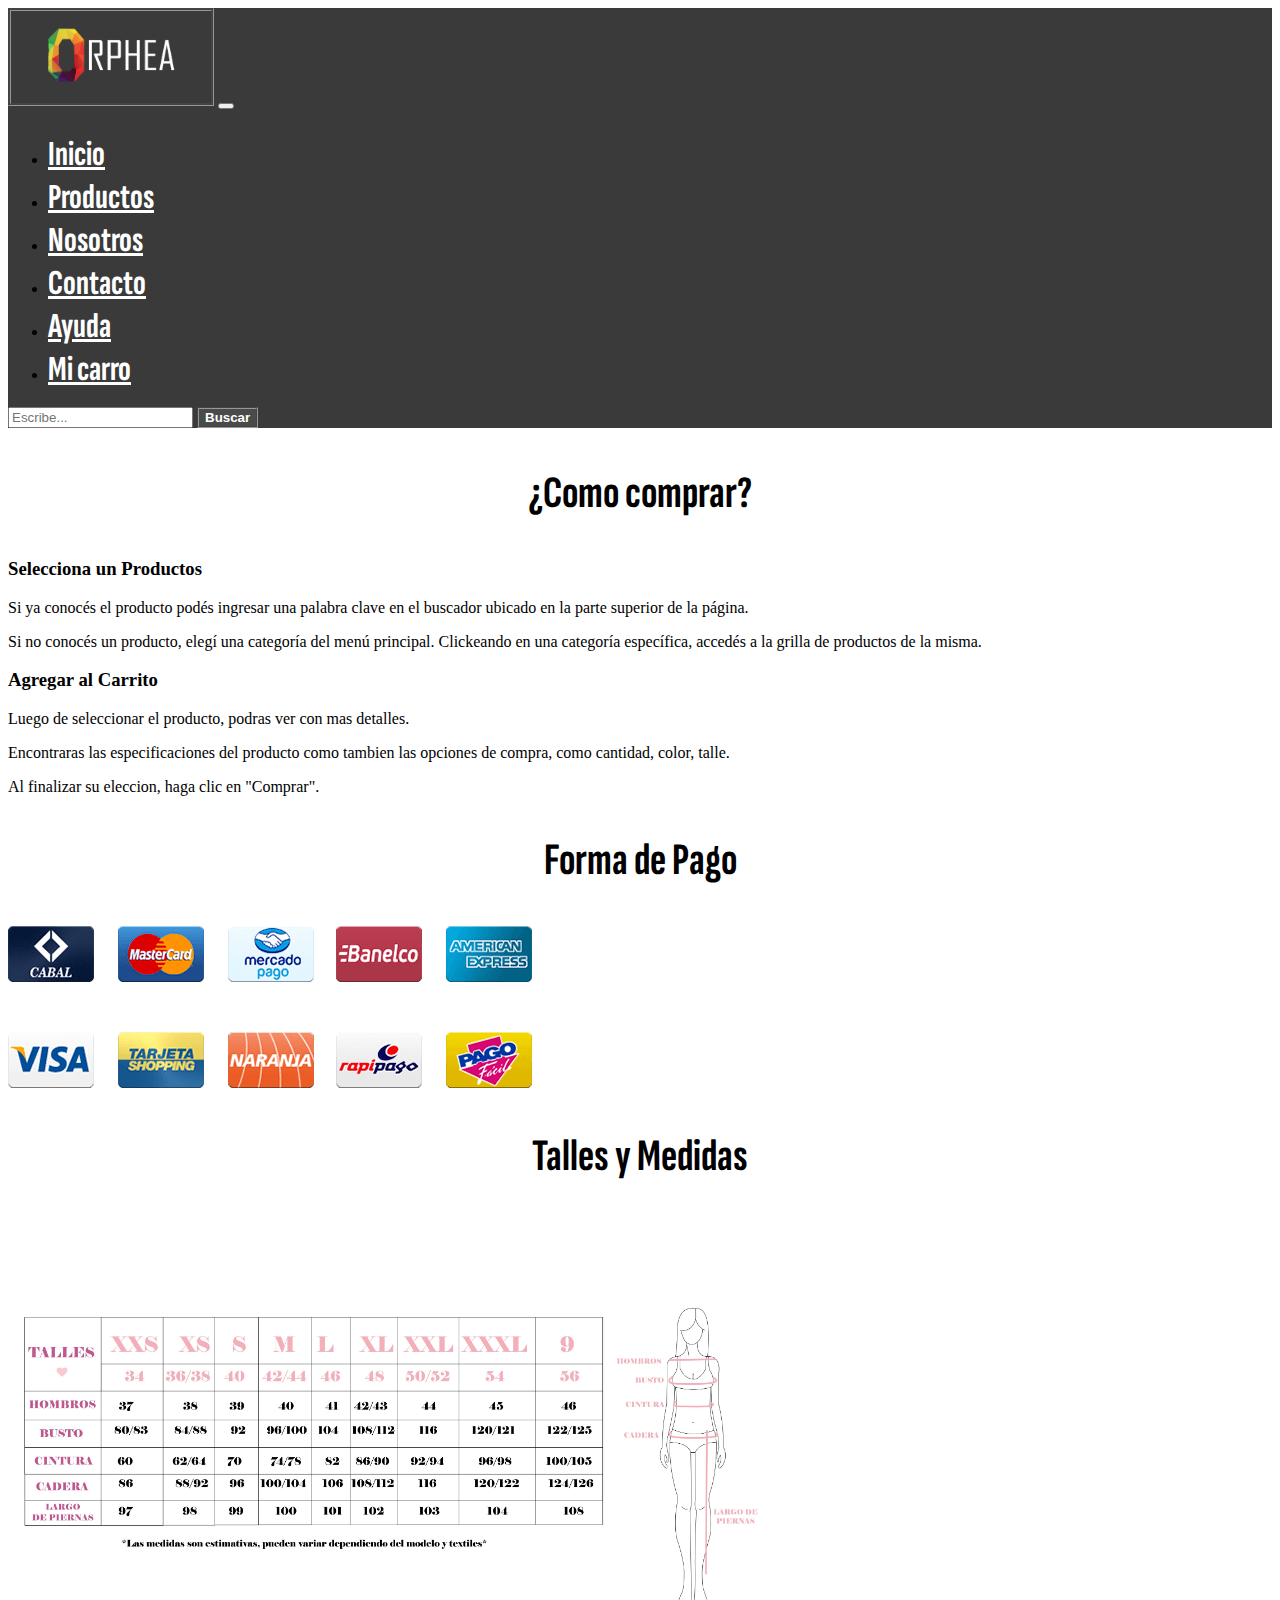
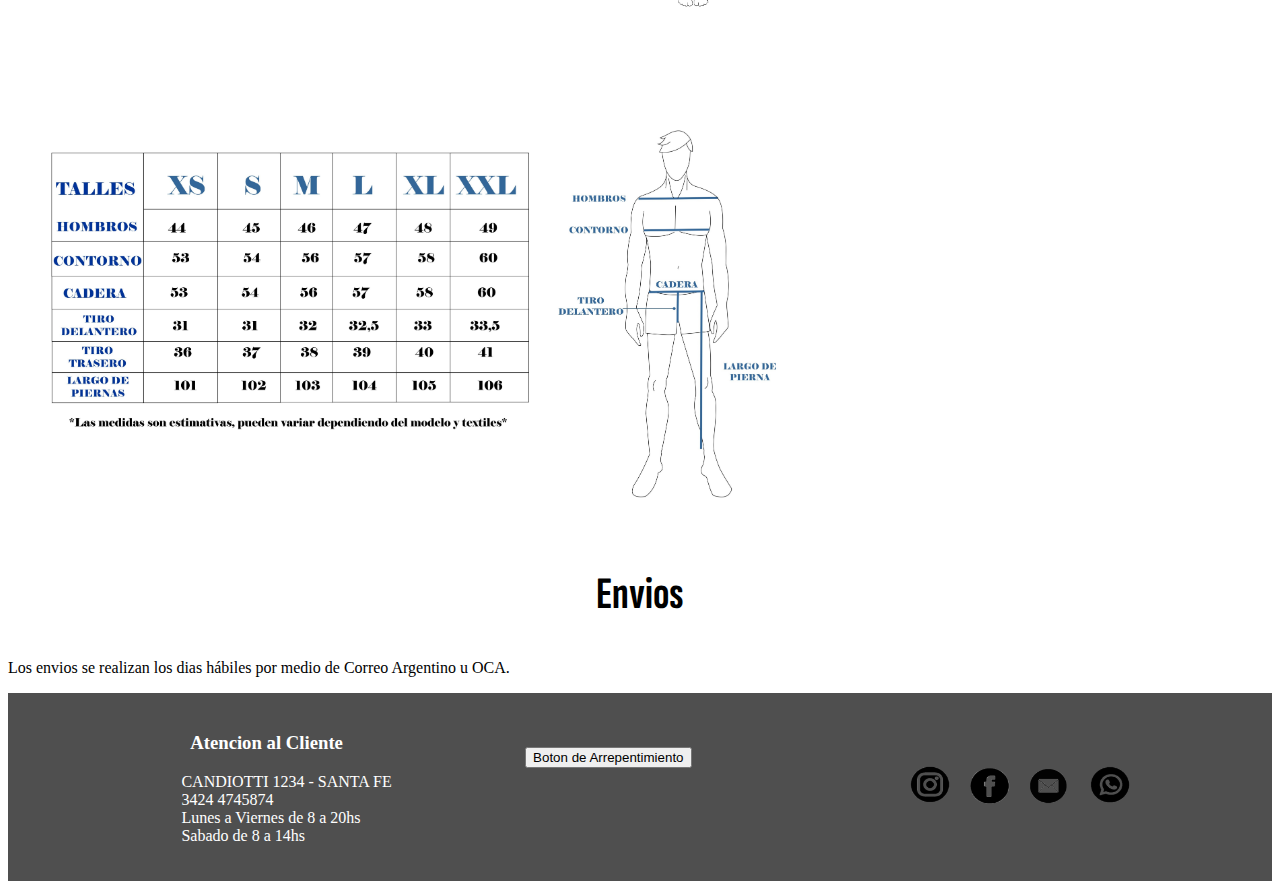
==== pages/Ayuda.html @ e218e591 "cambios" ====
<!DOCTYPE html>
<html lang="en">
<head>
   <meta charset="UTF-8">
   <meta http-equiv="X-UA-Compatible" content="IE=edge">
   <meta name="viewport" content="width=device-width, initial-scale=1.0">
   <title>Orphea - Tienda Deportiva</title>

   <link rel="shortcut icon" href="../images/Favicon.png">
   <link href="https://cdn.jsdelivr.net/npm/bootstrap@5.3.0-alpha1/dist/css/bootstrap.min.css" rel="stylesheet" integrity="sha384-GLhlTQ8iRABdZLl6O3oVMWSktQOp6b7In1Zl3/Jr59b6EGGoI1aFkw7cmDA6j6gD" crossorigin="anonymous">
   <link rel="stylesheet" href="../css/styles.css">
</head>
<body>
    <header>
        <nav class="navbar navbar-expand-lg header_nav">
            <div class="container-fluid">
              <a class="navbar-brand" href="index.html"><img src="../images/Logo 2.png" alt="Logo" class="header_nav_logo"></a>
              <button class="navbar-toggler" type="button" data-bs-toggle="collapse" data-bs-target="#navbarSupportedContent" aria-controls="navbarSupportedContent" aria-expanded="false" aria-label="Toggle navigation">
                <span class="navbar-toggler-icon"></span>
              </button>
              <div class="collapse navbar-collapse" id="navbarSupportedContent">
                <ul class="navbar-nav me-auto mb-2 mb-lg-0">
                    <li class="header_nav_PagesBtn">
                        <a class="nav-link" href="../index.html">Inicio</a>
                    </li>
                    <li class="header_nav_PagesBtn">
                        <a class="nav-link" href="./Productos.html">Productos</a>
                    </li>
                    <li class="header_nav_PagesBtn">
                        <a class="nav-link" href="./Nosotros.html">Nosotros</a>
                    </li>
                    <li class="header_nav_PagesBtn">
                        <a class="nav-link" href="./Contacto.html">Contacto</a>
                    </li>
                    <li class="header_nav_PagesBtn">
                        <a class="nav-link" href="Ayuda.html">Ayuda</a>
                    </li>
                    <li class="header_nav_PagesBtn">
                        <a class="nav-link" href="./Mi Carro.html">Mi carro</a>
                    </li>
                </ul>
                <form class="d-flex" role="search">
                  <input class="form-control me-2" type="search" placeholder="Escribe..." aria-label="Search">
                  <button class="header_nav_SearchBtn" type="submit">Buscar</button>
                </form>
              </div>
            </div>
          </nav>
    </header>
    <main>
        <section class="section_ayuda">
            <h2 class="text-center">¿Como comprar?</h2>
            <h3 class="h3_ayuda">Selecciona un Productos</h3>
            <p> Si ya conocés el producto podés ingresar una palabra clave en el buscador ubicado en la parte superior de la página.</p>
            <p> Si no conocés un producto, elegí una categoría del menú principal. Clickeando en una categoría específica, accedés a la grilla de productos de la misma.</p>
            <h3 class="h3_ayuda">Agregar al Carrito</h3>
            <p> Luego de seleccionar el producto, podras ver con mas detalles.
            <p> Encontraras las especificaciones del producto como tambien las opciones de compra, como cantidad, color, talle.</p>
            <p> Al finalizar su eleccion, haga clic en "Comprar".</p>
            </p>
            <h2>Forma de Pago</h2>
            <p><img src="../images/MediosPagos.png" alt="Medios de Pago"></p>
            <h2>Talles y Medidas</h2>
            <img src="../images/tallesF.jpg" alt="Talles Femeninos" class="imgTalles">
            <img src="../images/tallesM.jpg" alt="Talles Masculinos" class="imgTalles">
            <h2>Envios</h2>
            <p>Los envios se realizan los dias hábiles por medio de Correo Argentino u OCA.</p>
        </section>
    </main>   
    <footer>
        <section class="footer row">
            <div class="footer_info col-xl-4 col-md-6">
                <h3>Atencion al Cliente</h3>
                <ul>
                    <li>CANDIOTTI 1234 - SANTA FE </li>
                    <li>3424 4745874</li>
                    <li>Lunes a Viernes de 8 a 20hs</li>
                    <li>Sabado de 8 a 14hs</li>
                </ul>
            </div>
            <div class="footer_button col-xl-4 col-md-6">
                <button type="button" class="btn btn-outline-light">Boton de Arrepentimiento</button>
            </div>
            <div class="footer_redes col-xl-4 col-md-12">
                <ul>
                    <li><a href="#"><img src="../images/instagram_logo.png" alt="Instagram"></a></li>
                    <li><a href="#"><img src="../images/facebook_logo.png" alt="Facebook"></a></li>
                    <li><a href="#"><img src="../images/correo_logo.png" alt="Correo"></a></li>
                    <li><a href="#"><img src="../images/wsp_logo.png" alt="Whatsapp"></a></li>
                </ul>
            </div>
        </section>
    </footer>
    <script src="https://cdn.jsdelivr.net/npm/bootstrap@5.3.0-alpha1/dist/js/bootstrap.bundle.min.js" integrity="sha384-w76AqPfDkMBDXo30jS1Sgez6pr3x5MlQ1ZAGC+nuZB+EYdgRZgiwxhTBTkF7CXvN" crossorigin="anonymous"></script>
</body>
</html>
---- css/styles.css ----
@import url('https://fonts.googleapis.com/css2?family=Sofia+Sans+Extra+Condensed:wght@100&display=swap');

/* NAV */

.header_nav 
{
display: flex;
background-color: rgb(58, 58, 58);
}

.header_nav_SearchBtn {
background-color: rgb(74, 74, 74);
border-style: groove;
border-color: rgb(151, 151, 151);
color: white;
font-weight: bold;
}

.header_nav_logo 
{
width: 200px;
border-style: groove;
border-color: rgb(151, 151, 151);
}

.header_nav a
{
color: white;
font-family: 'Sofia Sans Extra Condensed', sans-serif;
font-weight: bold;
font-size: 35px;
}

/* SECCION MAIN */

h2 
{
text-align: center;
font-family: 'Sofia Sans Extra Condensed', sans-serif;
font-size: 45px;
}

.h2_center
{ text-align: left;
}

.main_section_title h1
{
    text-align: center;
    font-family: 'Sofia Sans Extra Condensed', sans-serif;
    padding: 50px 0px 50px 0px;
    font-size: 50px;
    color: white;
}

.main_section_category img
{
   width: 300px;
   height: 300px;
}

/* SECCION MARCAS */

/* SECCION PROMOCIONES */

.main_promociones img 
{    
    width: 200px;
    height: 200px;     
}

.b_color {
    background-color: brown;
    padding-bottom: 50px;
}

/* FOOTER */
    
.footer
{   display: flex;
    justify-content:space-evenly;
    background-color: rgb(79, 79, 79); 
    color: white;
    align-items: center;
    padding: 20px 0px 20px 0px ;
}

.footer_info h3
{
    text-align: center;
}

.footer_info ul
{
    color: white;
    list-style: none;
}

.footer_button
{
    width: 200px;
    height: 80px;
    font-size: medium;
}

.footer_redes ul
{    
    display:flex;
    justify-content:center;
    align-items: center;
    text-decoration: none;
    list-style: none;
}

.footer_redes ul img
{
    width: 60px;
    height: 60px;
}

/* AYUDA */

.main_form 
{
    display: flex;
    flex-flow: row nowrap;
    justify-content: space-around;
}

.imgTalles
{
    height: 450px;
}

/* NOSOTROS */

/* PRODUCTOS */

.Productos img 
{
width: 200px;
}

.main_productos
{
    display:flex
}
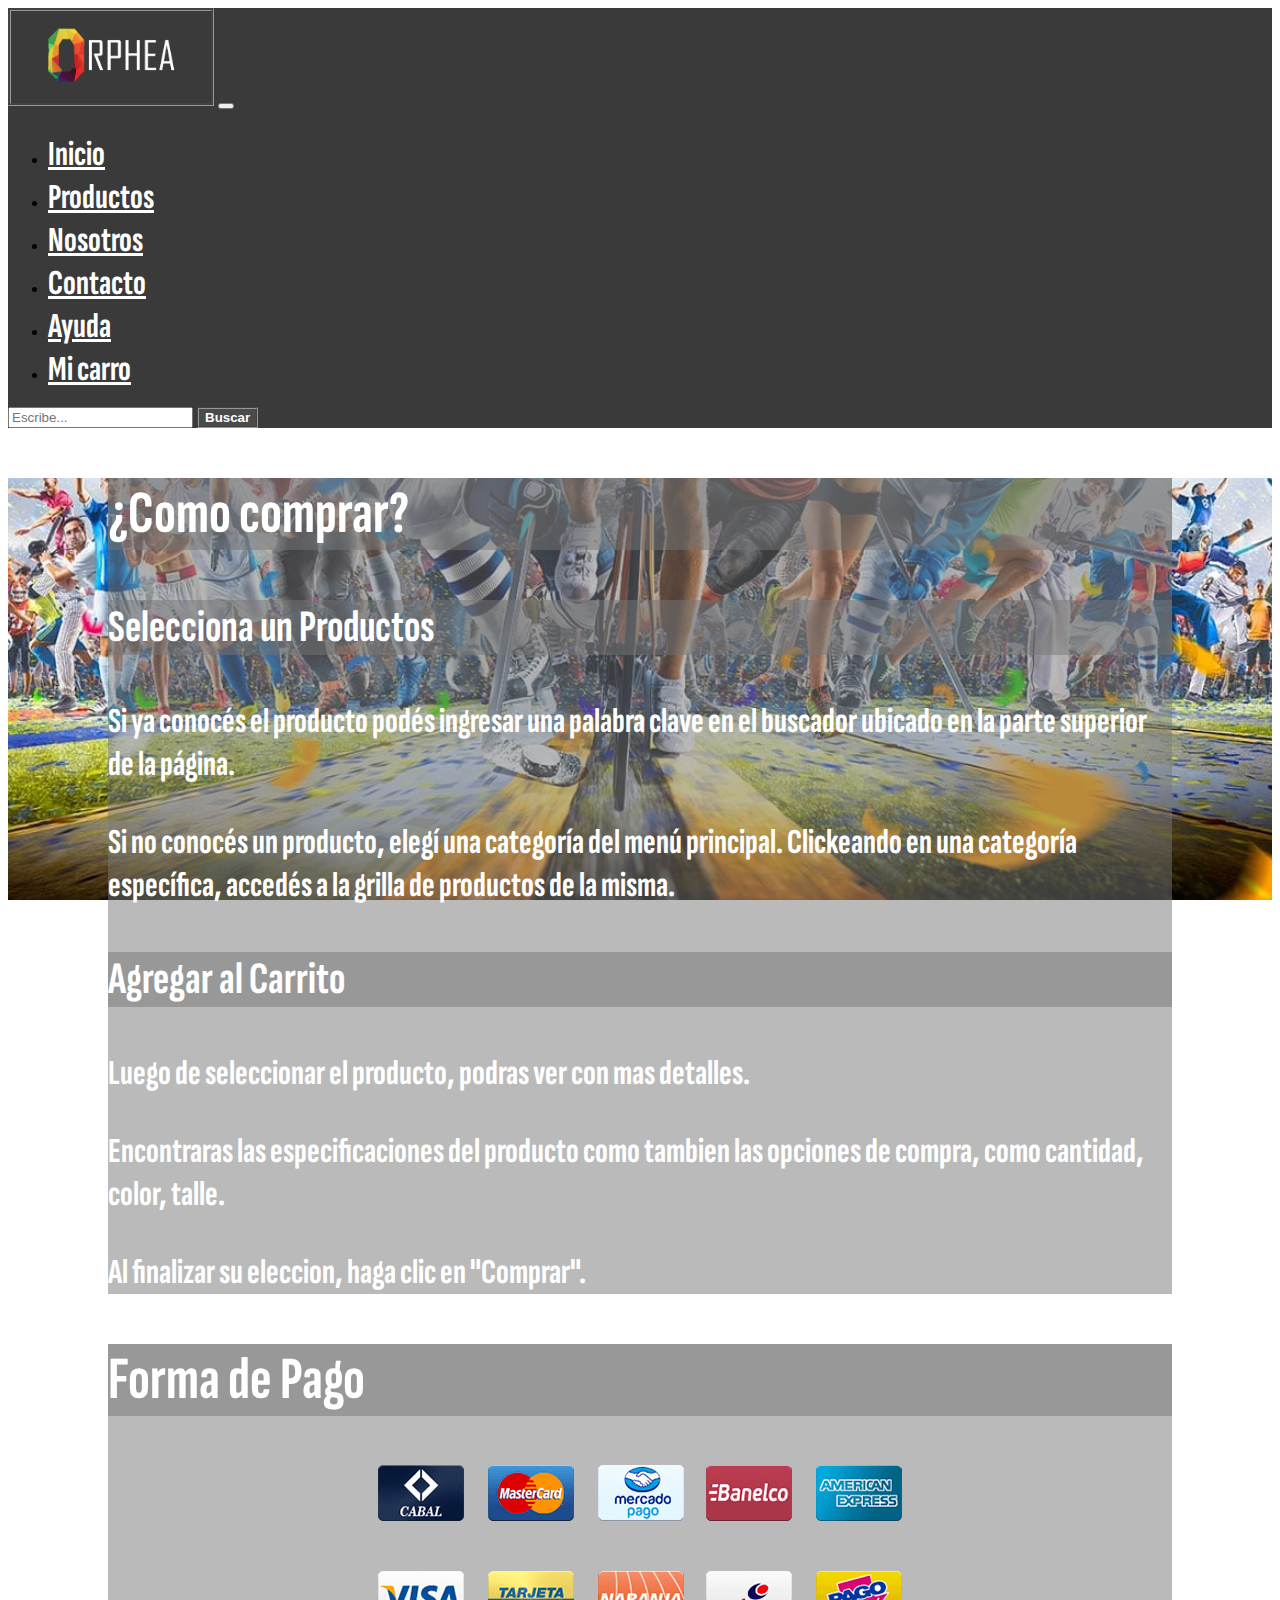
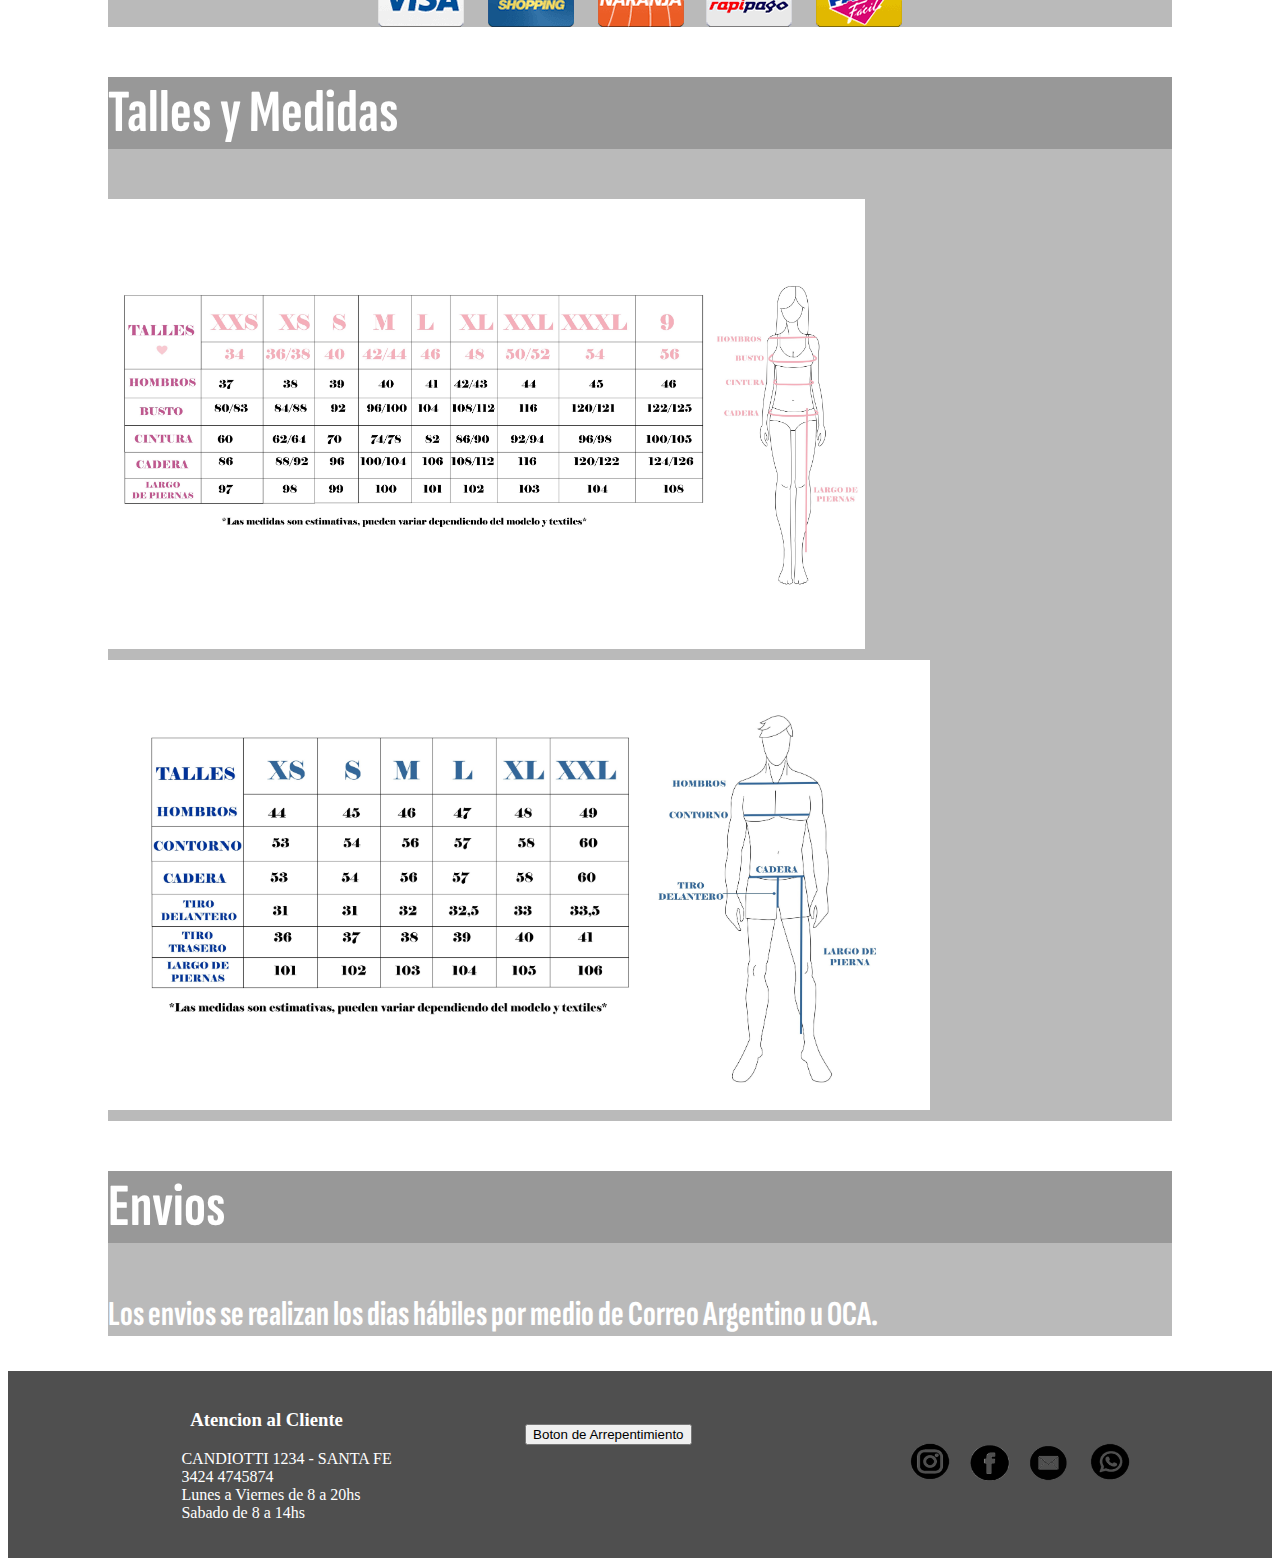
==== commit d6c7839d: "cambios preentrega" ====
--- a/pages/Ayuda.html
+++ b/pages/Ayuda.html
@@ -48,23 +48,30 @@
           </nav>
     </header>
     <main>
-        <section class="section_ayuda">
-            <h2 class="text-center">¿Como comprar?</h2>
-            <h3 class="h3_ayuda">Selecciona un Productos</h3>
-            <p> Si ya conocés el producto podés ingresar una palabra clave en el buscador ubicado en la parte superior de la página.</p>
-            <p> Si no conocés un producto, elegí una categoría del menú principal. Clickeando en una categoría específica, accedés a la grilla de productos de la misma.</p>
-            <h3 class="h3_ayuda">Agregar al Carrito</h3>
-            <p> Luego de seleccionar el producto, podras ver con mas detalles.
-            <p> Encontraras las especificaciones del producto como tambien las opciones de compra, como cantidad, color, talle.</p>
-            <p> Al finalizar su eleccion, haga clic en "Comprar".</p>
-            </p>
-            <h2>Forma de Pago</h2>
-            <p><img src="../images/MediosPagos.png" alt="Medios de Pago"></p>
-            <h2>Talles y Medidas</h2>
-            <img src="../images/tallesF.jpg" alt="Talles Femeninos" class="imgTalles">
-            <img src="../images/tallesM.jpg" alt="Talles Masculinos" class="imgTalles">
-            <h2>Envios</h2>
-            <p>Los envios se realizan los dias hábiles por medio de Correo Argentino u OCA.</p>
+        <section class="section_ayuda background_image">
+            <div class="font_general">
+                <h2 class="text-center h2_general">¿Como comprar?</h2>
+                <h3 class="h3_general">Selecciona un Productos</h3>
+                <p> Si ya conocés el producto podés ingresar una palabra clave en el buscador ubicado en la parte superior de la página.</p>
+                <p> Si no conocés un producto, elegí una categoría del menú principal. Clickeando en una categoría específica, accedés a la grilla de productos de la misma.</p>
+                <h3 class="h3_general">Agregar al Carrito</h3>
+                <p> Luego de seleccionar el producto, podras ver con mas detalles.
+                <p> Encontraras las especificaciones del producto como tambien las opciones de compra, como cantidad, color, talle.</p>
+                <p> Al finalizar su eleccion, haga clic en "Comprar".</p>
+            </div>
+            <div class="font_general">
+                <h2 class="h2_general">Forma de Pago</h2>
+                <img src="../images/MediosPagos.png" alt="Medios de Pago" class="Ayuda_FP">
+            </div>
+            <div class="font_general">
+                <h2 class="h2_general">Talles y Medidas</h2>
+                <img src="../images/tallesF.jpg" alt="Talles Femeninos" class="Ayuda_Talles">
+                <img src="../images/tallesM.jpg" alt="Talles Masculinos" class="Ayuda_Talles">
+            </div>
+            <div class="font_general">
+                <h2 class="h2_general">Envios</h2>
+                <p>Los envios se realizan los dias hábiles por medio de Correo Argentino u OCA.</p>
+            </div>
         </section>
     </main>   
     <footer>
--- a/css/styles.css
+++ b/css/styles.css
@@ -33,24 +33,15 @@
 
 /* SECCION MAIN */
 
-h2 
-{
-text-align: center;
-font-family: 'Sofia Sans Extra Condensed', sans-serif;
-font-size: 45px;
-}
-
-.h2_center
-{ text-align: left;
-}
-
 .main_section_title h1
 {
     text-align: center;
+    color: white;
+    font-weight: bold;
     font-family: 'Sofia Sans Extra Condensed', sans-serif;
+    font-size: 70px;  
     padding: 50px 0px 50px 0px;
-    font-size: 50px;
-    color: white;
+    background: rgba(117, 117, 117, 0.5);
 }
 
 .main_section_category img
@@ -118,7 +109,7 @@
     height: 60px;
 }
 
-/* AYUDA */
+/* CONTACTO */
 
 .main_form 
 {
@@ -127,13 +118,57 @@
     justify-content: space-around;
 }
 
-.imgTalles
+/* AYUDA */
+
+.Ayuda_FP
+{
+        display: block;
+        margin-left: auto;
+        margin-right: auto;
+}
+
+.Ayuda_Talles
 {
     height: 450px;
 }
 
+.h2_general
+{
+    color: white;
+    font-family: 'Sofia Sans Extra Condensed', sans-serif;
+    font-weight: bold;
+    font-size: 60px;
+    background: rgba(117, 117, 117, 0.5);
+}
+.h3_general
+{
+    color: white;
+    font-family: 'Sofia Sans Extra Condensed', sans-serif;
+    font-weight: bold;
+    font-size: 45px;
+    background: rgba(117, 117, 117, 0.5);
+}
+
 /* NOSOTROS */
 
+.background_image
+{
+    background-image: url('../images/Background-Image.jpg');
+    background-repeat: no-repeat;
+    background-position: center;
+    background-size: cover;
+    background-attachment: fixed;   
+}
+
+.font_general
+{   color: white;
+    font-family: 'Sofia Sans Extra Condensed', sans-serif;
+    font-weight: bold;
+    font-size: 35px;
+    background: rgba(117, 117, 117, 0.5);
+    margin-left: 100px;
+    margin-right: 100px;
+}
 /* PRODUCTOS */
 
 .Productos img 
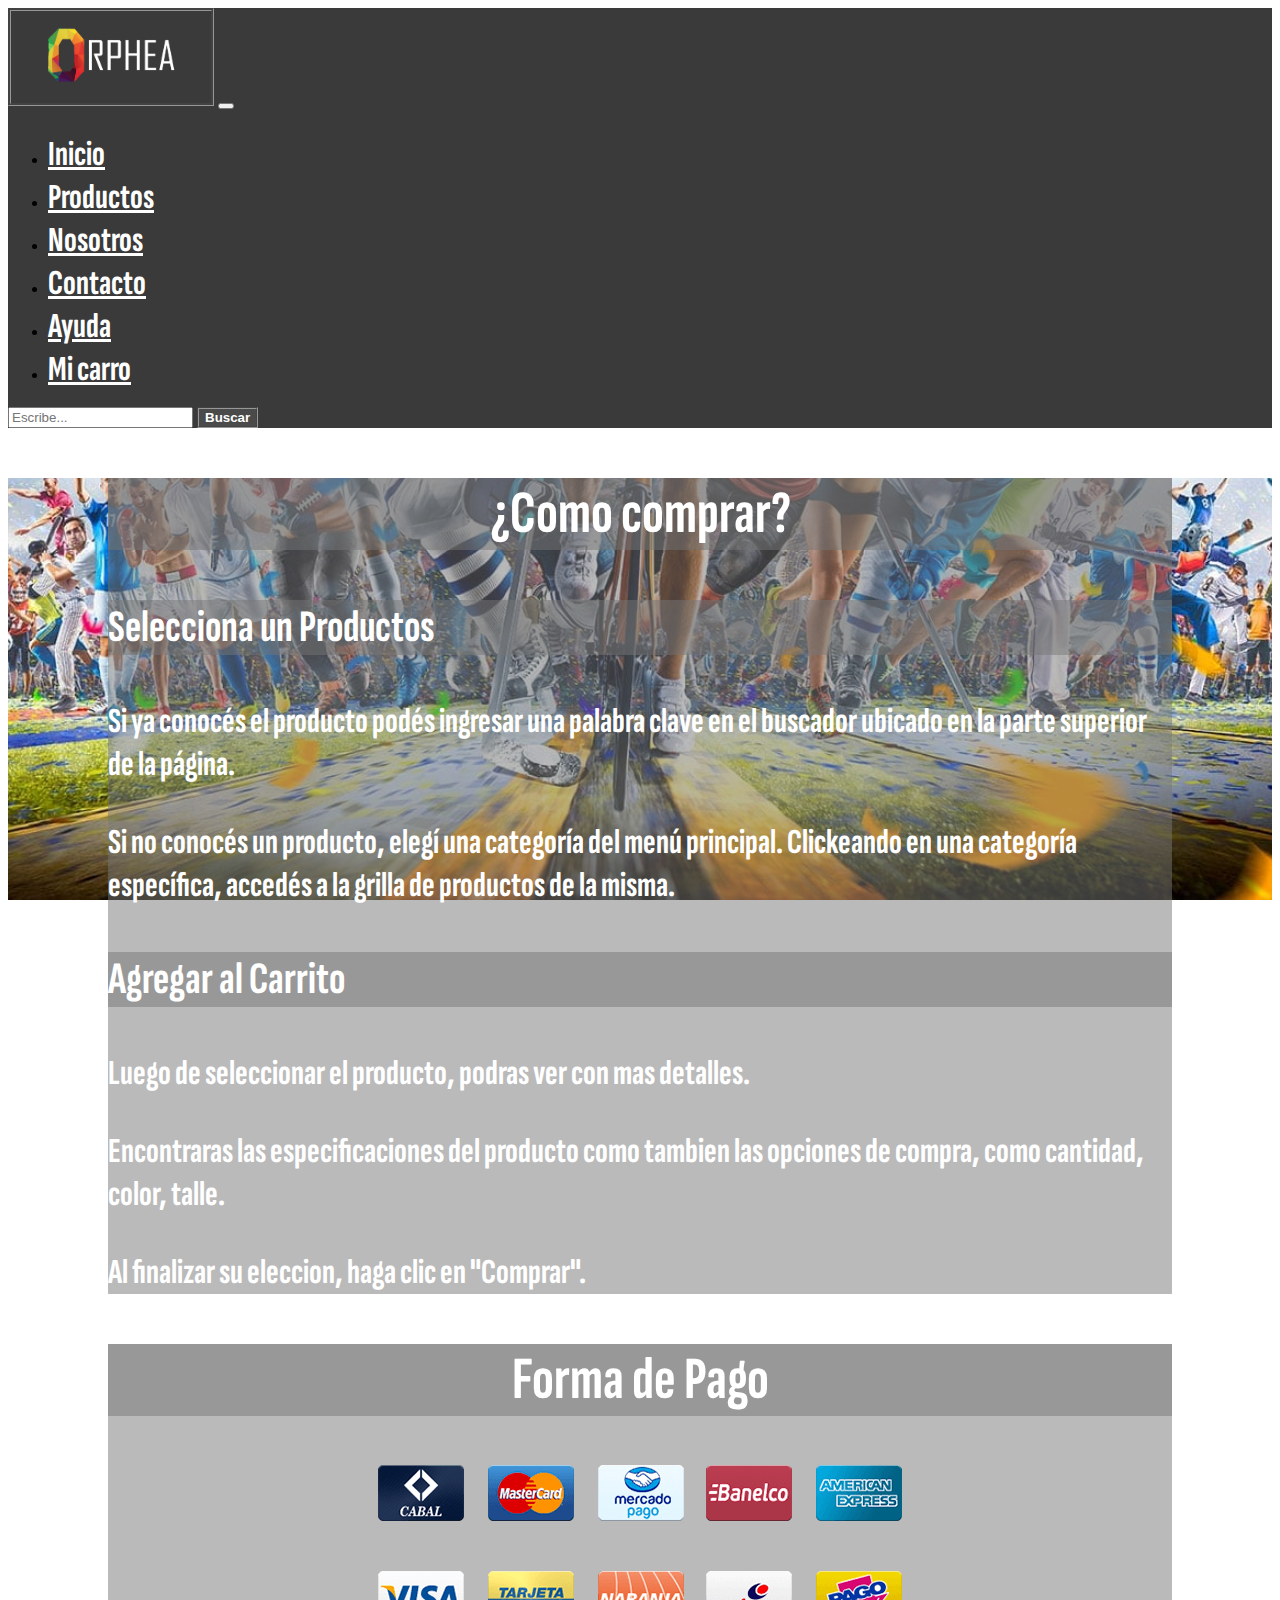
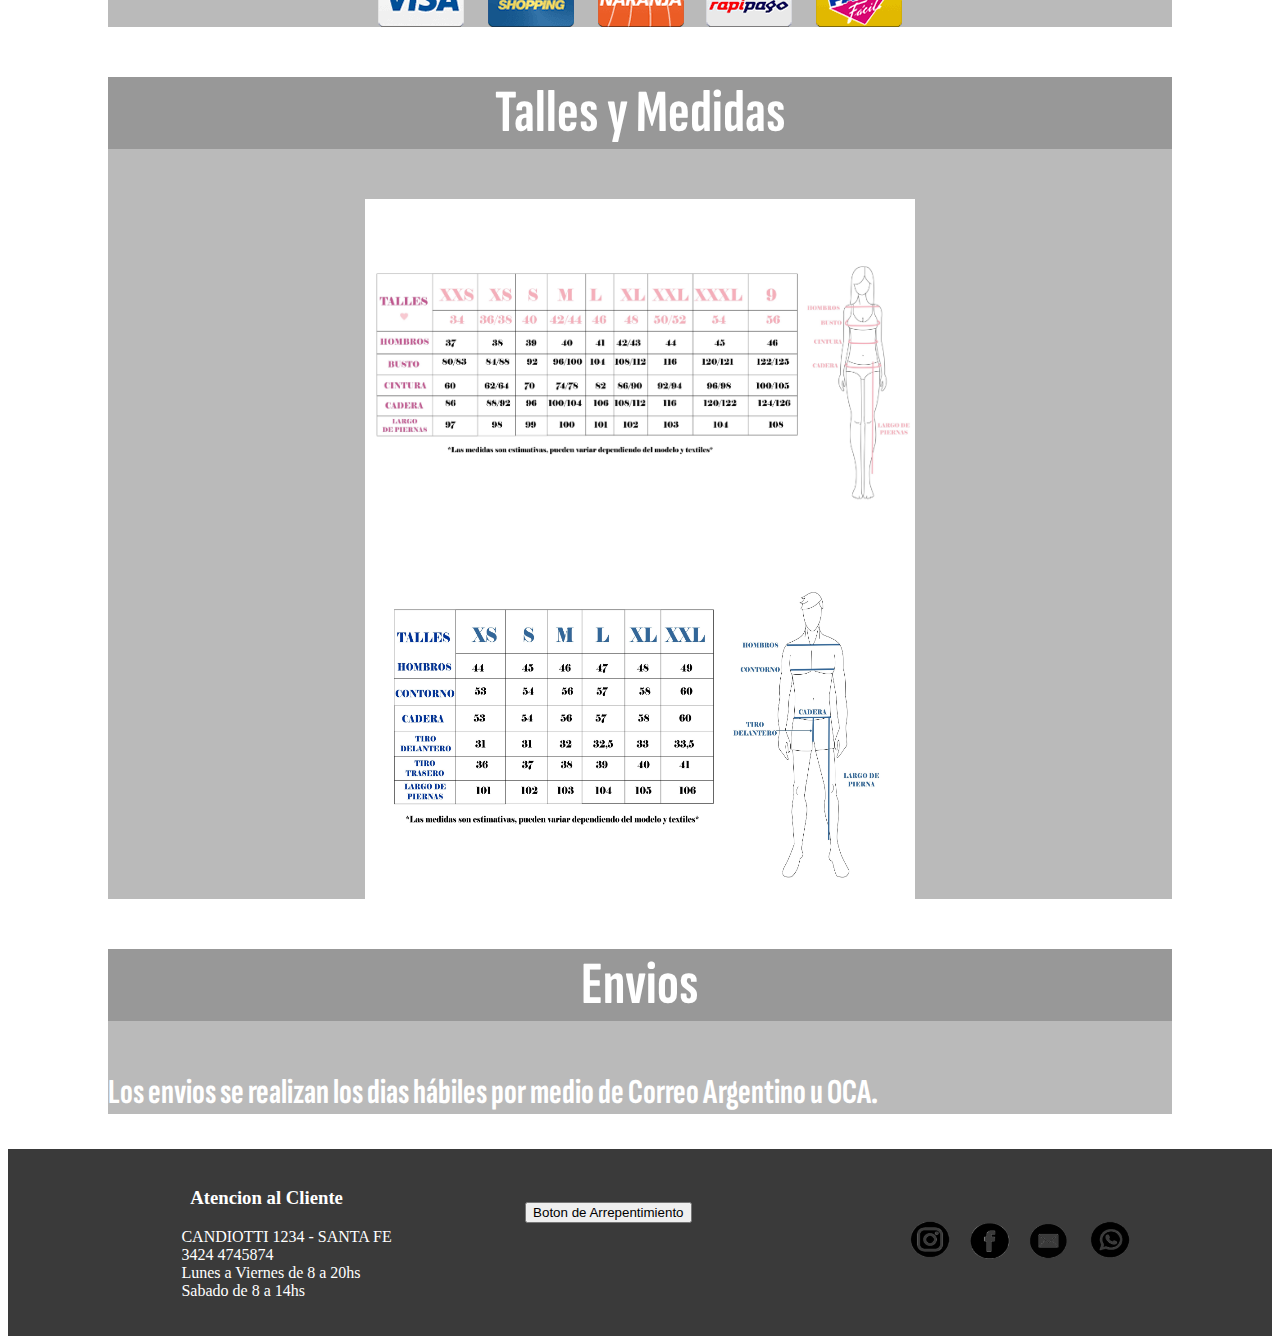
==== commit c894b005: "cambio ayuda" ====
--- a/pages/Ayuda.html
+++ b/pages/Ayuda.html
@@ -65,8 +65,11 @@
             </div>
             <div class="font_general">
                 <h2 class="h2_general">Talles y Medidas</h2>
-                <img src="../images/tallesF.jpg" alt="Talles Femeninos" class="Ayuda_Talles">
-                <img src="../images/tallesM.jpg" alt="Talles Masculinos" class="Ayuda_Talles">
+                <div class="Img_Talles">
+                    <img src="../images/tallesF.jpg" alt="Talles Femeninos" class="Ayuda_Talles">
+                    <img src="../images/tallesM.jpg" alt="Talles Masculinos" class="Ayuda_Talles">
+                </div>
+
             </div>
             <div class="font_general">
                 <h2 class="h2_general">Envios</h2>
--- a/css/styles.css
+++ b/css/styles.css
@@ -69,8 +69,8 @@
     
 .footer
 {   display: flex;
-    justify-content:space-evenly;
-    background-color: rgb(79, 79, 79); 
+    justify-content: space-evenly;
+    background-color:  rgb(58, 58, 58); 
     color: white;
     align-items: center;
     padding: 20px 0px 20px 0px ;
@@ -122,19 +122,63 @@
 
 .Ayuda_FP
 {
-        display: block;
-        margin-left: auto;
-        margin-right: auto;
+    display: block;
+    margin-left: auto;
+    margin-right: auto;
 }
 
 .Ayuda_Talles
+{   
+    width: 550px;
+    height: 350px;
+}
+
+.Img_Talles 
 {
-    height: 450px;
+    display: flex; 
+    flex-flow: row wrap;
+    justify-content: center;
+}
+/* NOSOTROS */
+
+/* PRODUCTOS */
+
+.Productos img 
+{
+    width: 200px;
+}
+
+.main_productos
+{
+    display:flex;
+}
+
+/* GENERAL */
+
+.background_image
+{
+    background-image: url('../images/Background-Image.jpg');
+    background-repeat: no-repeat;
+    background-position: center;
+    background-size: cover;
+    background-attachment: fixed;   
+}
+
+.font_general
+{   
+    color: white;
+    font-family: 'Sofia Sans Extra Condensed', sans-serif;
+    font-weight: bold;
+    font-size: 35px;
+    background: rgba(117, 117, 117, 0.5);
+    margin-left: 100px;
+    margin-right: 100px;
 }
 
 .h2_general
 {
     color: white;
+    text-align: center;
     font-family: 'Sofia Sans Extra Condensed', sans-serif;
     font-weight: bold;
     font-size: 60px;
@@ -148,35 +192,3 @@
     font-size: 45px;
     background: rgba(117, 117, 117, 0.5);
 }
-
-/* NOSOTROS */
-
-.background_image
-{
-    background-image: url('../images/Background-Image.jpg');
-    background-repeat: no-repeat;
-    background-position: center;
-    background-size: cover;
-    background-attachment: fixed;   
-}
-
-.font_general
-{   color: white;
-    font-family: 'Sofia Sans Extra Condensed', sans-serif;
-    font-weight: bold;
-    font-size: 35px;
-    background: rgba(117, 117, 117, 0.5);
-    margin-left: 100px;
-    margin-right: 100px;
-}
-/* PRODUCTOS */
-
-.Productos img 
-{
-width: 200px;
-}
-
-.main_productos
-{
-    display:flex
-}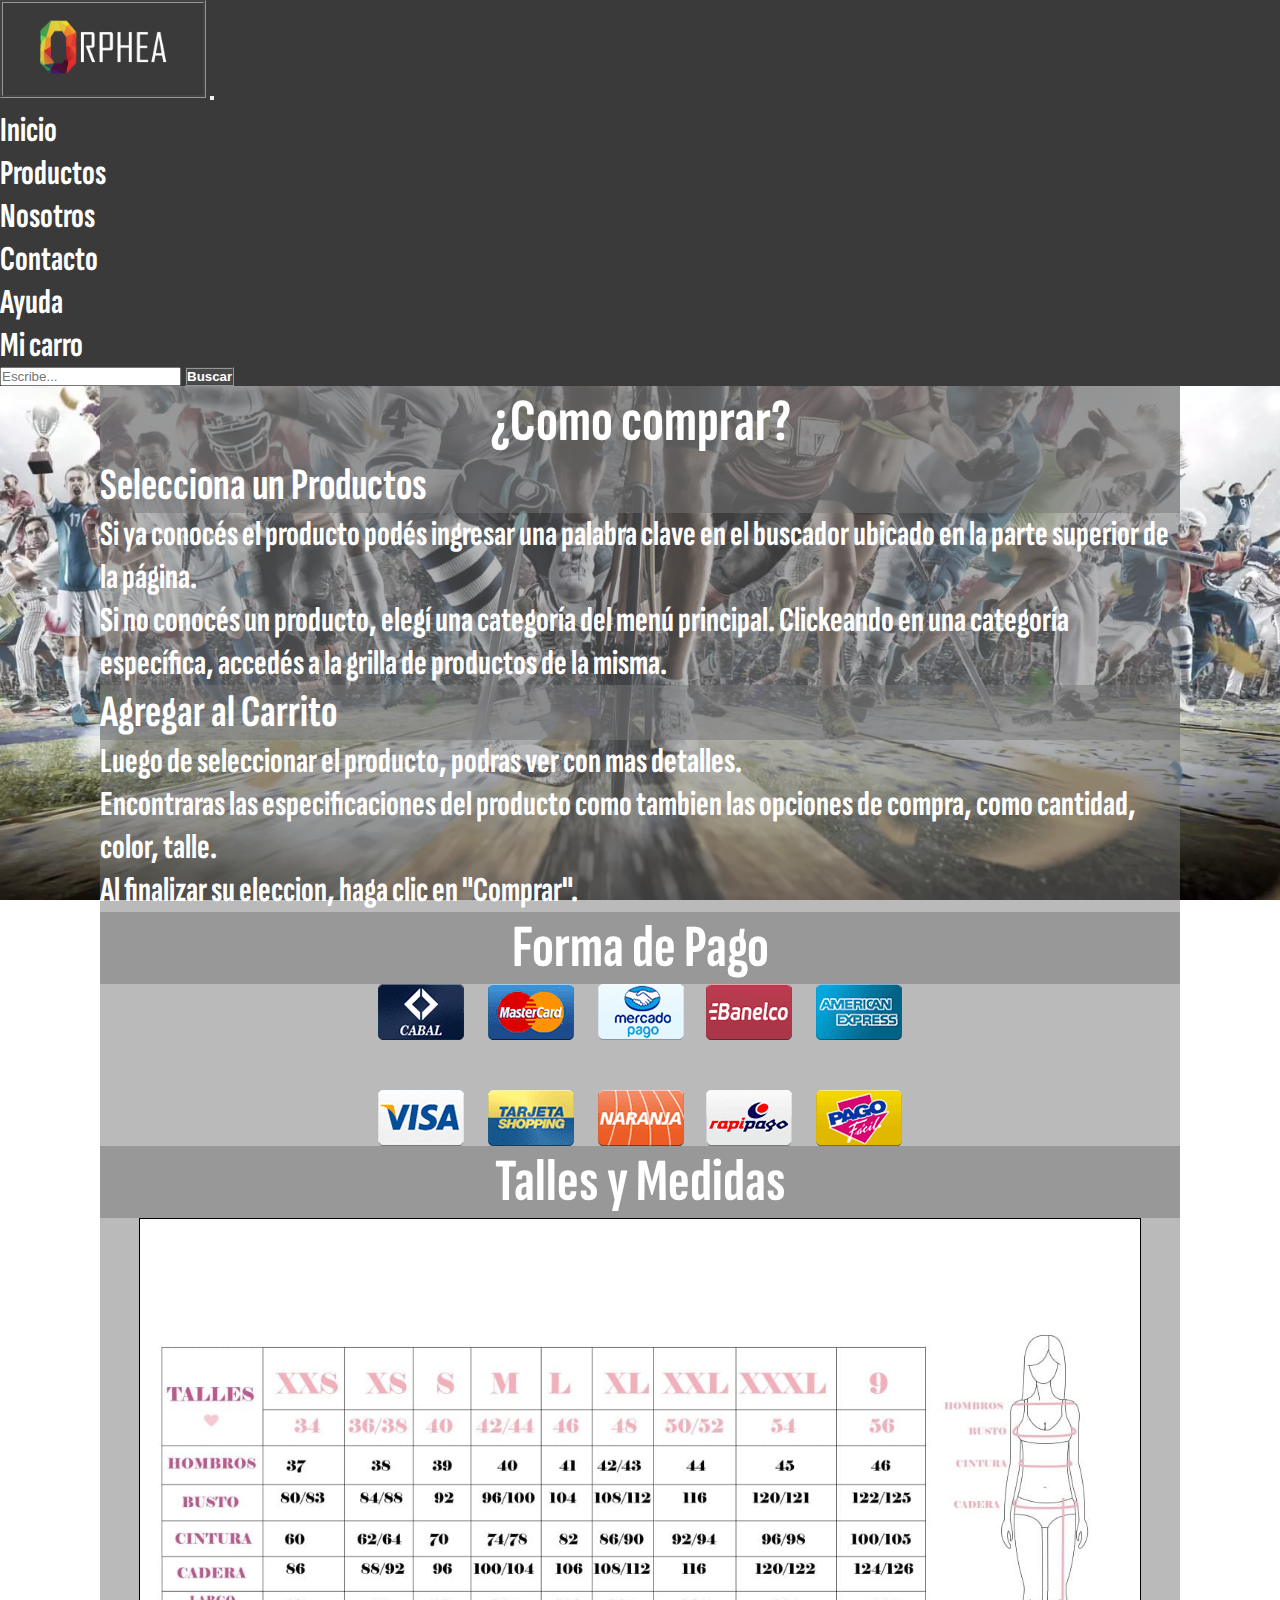
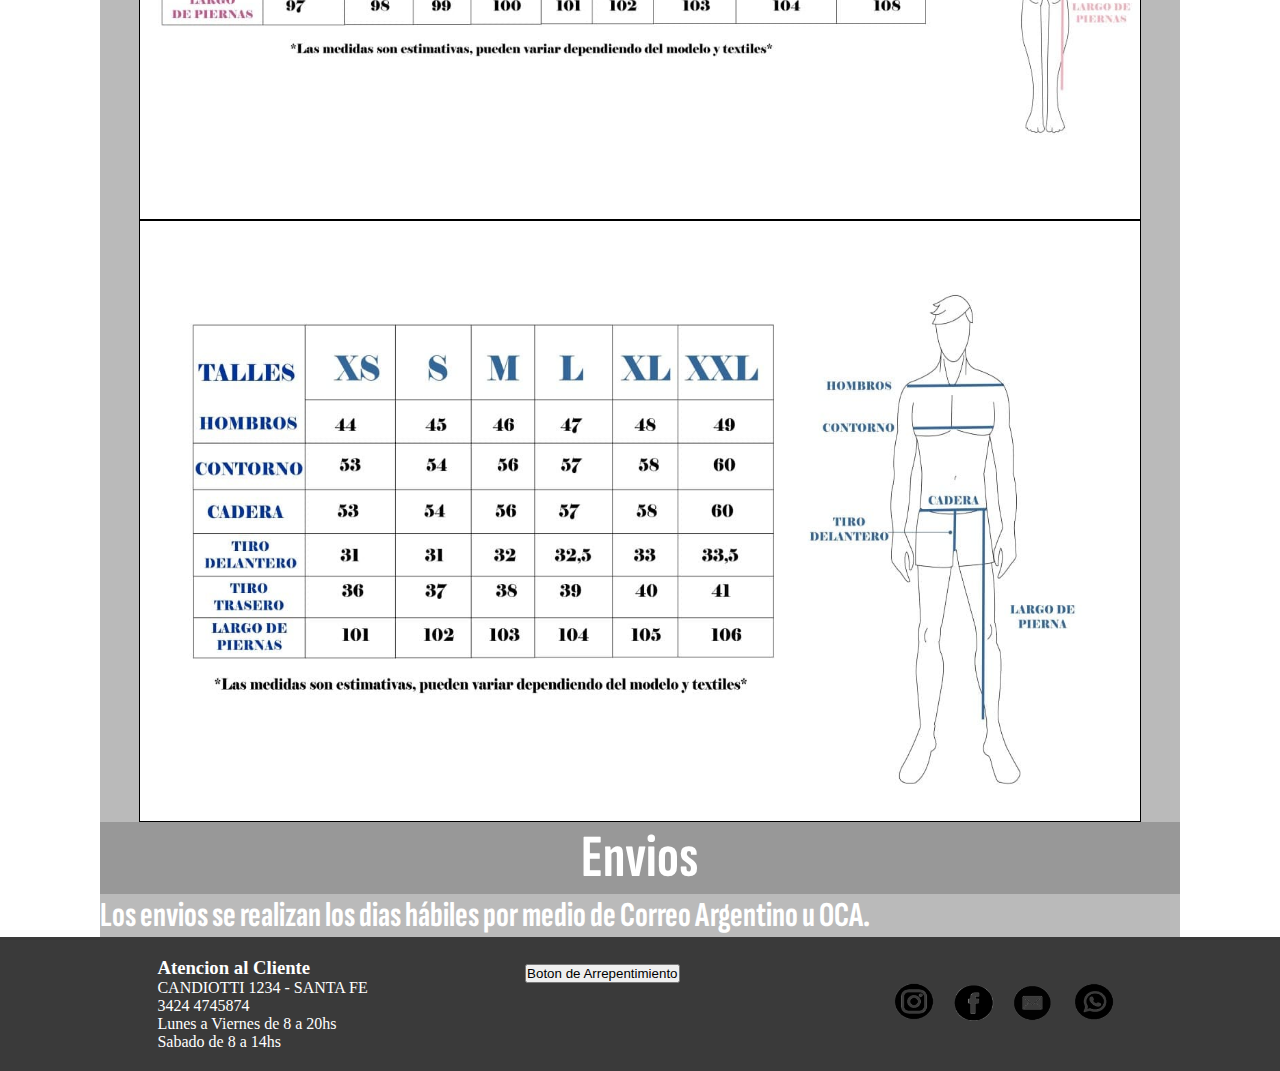
==== commit 217e0d11: "correcciones 20/03/2023" ====
--- a/pages/Ayuda.html
+++ b/pages/Ayuda.html
@@ -1,10 +1,12 @@
 <!DOCTYPE html>
-<html lang="en">
+<html lang="es">
 <head>
    <meta charset="UTF-8">
    <meta http-equiv="X-UA-Compatible" content="IE=edge">
    <meta name="viewport" content="width=device-width, initial-scale=1.0">
-   <title>Orphea - Tienda Deportiva</title>
+   <meta name="description" content="Orphea, información de ayuda para clientes">
+   <meta name="keywords" content="tienda, argentina, sport, deportes, indumentaria, accesorios, tallas, envios, compras">
+   <title>Ayuda - Orphea - Tienda Deportiva</title>
 
    <link rel="shortcut icon" href="../images/Favicon.png">
    <link href="https://cdn.jsdelivr.net/npm/bootstrap@5.3.0-alpha1/dist/css/bootstrap.min.css" rel="stylesheet" integrity="sha384-GLhlTQ8iRABdZLl6O3oVMWSktQOp6b7In1Zl3/Jr59b6EGGoI1aFkw7cmDA6j6gD" crossorigin="anonymous">
@@ -49,7 +51,7 @@
     </header>
     <main>
         <section class="section_ayuda background_image">
-            <div class="font_general">
+            <div class="font_general margin_ayuda">
                 <h2 class="text-center h2_general">¿Como comprar?</h2>
                 <h3 class="h3_general">Selecciona un Productos</h3>
                 <p> Si ya conocés el producto podés ingresar una palabra clave en el buscador ubicado en la parte superior de la página.</p>
@@ -59,19 +61,18 @@
                 <p> Encontraras las especificaciones del producto como tambien las opciones de compra, como cantidad, color, talle.</p>
                 <p> Al finalizar su eleccion, haga clic en "Comprar".</p>
             </div>
-            <div class="font_general">
+            <div class="font_general margin_ayuda">
                 <h2 class="h2_general">Forma de Pago</h2>
                 <img src="../images/MediosPagos.png" alt="Medios de Pago" class="Ayuda_FP">
             </div>
-            <div class="font_general">
+            <div class="font_general margin_ayuda">
                 <h2 class="h2_general">Talles y Medidas</h2>
                 <div class="Img_Talles">
                     <img src="../images/tallesF.jpg" alt="Talles Femeninos" class="Ayuda_Talles">
                     <img src="../images/tallesM.jpg" alt="Talles Masculinos" class="Ayuda_Talles">
                 </div>
-
             </div>
-            <div class="font_general">
+            <div class="font_general margin_ayuda">
                 <h2 class="h2_general">Envios</h2>
                 <p>Los envios se realizan los dias hábiles por medio de Correo Argentino u OCA.</p>
             </div>
@@ -80,7 +81,7 @@
     <footer>
         <section class="footer row">
             <div class="footer_info col-xl-4 col-md-6">
-                <h3>Atencion al Cliente</h3>
+                <h3 class="text-center">Atencion al Cliente</h3>
                 <ul>
                     <li>CANDIOTTI 1234 - SANTA FE </li>
                     <li>3424 4745874</li>
--- a/css/styles.css
+++ b/css/styles.css
@@ -1,74 +1,81 @@
 @import url('https://fonts.googleapis.com/css2?family=Sofia+Sans+Extra+Condensed:wght@100&display=swap');
+*{padding: 0;
+margin: 0;}
 
 /* NAV */
 
-.header_nav 
-{
-display: flex;
-background-color: rgb(58, 58, 58);
+.header_nav {
+    display: flex;
+    background-color: rgb(58, 58, 58);
 }
 
 .header_nav_SearchBtn {
-background-color: rgb(74, 74, 74);
-border-style: groove;
-border-color: rgb(151, 151, 151);
-color: white;
-font-weight: bold;
-}
-
-.header_nav_logo 
-{
-width: 200px;
-border-style: groove;
-border-color: rgb(151, 151, 151);
-}
-
-.header_nav a
-{
-color: white;
-font-family: 'Sofia Sans Extra Condensed', sans-serif;
-font-weight: bold;
-font-size: 35px;
-}
-
-/* SECCION MAIN */
-
-.main_section_title h1
-{
+    background-color: rgb(74, 74, 74);
+    border-style: groove;
+    border-color: rgb(151, 151, 151);
+    color: white;
+    font-weight: bold;
+}
+
+.header_nav_logo {
+    width: 200px;
+    border-style: groove;
+    border-color: rgb(151, 151, 151);
+}
+
+.header_nav a{
+    color: white;
+    font-family: 'Sofia Sans Extra Condensed', sans-serif;
+    font-weight: bold;
+    font-size: 35px;
+}
+
+/* SECCION CATEGORIA */
+.main_section_category{
+    margin: 0 30px 0 30px;
+}
+
+.main_section_category p{
+    font-size: 80px;
+    position: relative;
+    color: white;
+    font-family: 'Sofia Sans Extra Condensed', sans-serif;
+    font-weight: bold;
+    filter: opacity(0);
+    bottom: 50%;
     text-align: center;
-    color: white;
-    font-weight: bold;
-    font-family: 'Sofia Sans Extra Condensed', sans-serif;
-    font-size: 70px;  
-    padding: 50px 0px 50px 0px;
-    background: rgba(117, 117, 117, 0.5);
-}
-
-.main_section_category img
-{
-   width: 300px;
-   height: 300px;
+    text-shadow: 2px 2px 3px black;
+}
+
+.main_section_category div{
+    padding: 0;
+}
+.main_section_category img{
+    width: 493.33px;
+    height: 350px;
 }
 
 /* SECCION MARCAS */
 
+.bg_transparent {
+    background: rgb(255, 255, 255, 0.7);
+}
+
 /* SECCION PROMOCIONES */
 
-.main_promociones img 
-{    
+.main_promociones {
+    padding-top: 30px;
+}
+
+.main_promociones img { 
+    border: solid 1px black;
     width: 200px;
     height: 200px;     
 }
 
-.b_color {
-    background-color: brown;
-    padding-bottom: 50px;
-}
-
 /* FOOTER */
     
-.footer
-{   display: flex;
+.footer{   display: flex;
     justify-content: space-evenly;
     background-color:  rgb(58, 58, 58); 
     color: white;
@@ -76,107 +83,118 @@
     padding: 20px 0px 20px 0px ;
 }
 
-.footer_info h3
-{
-    text-align: center;
-}
-
-.footer_info ul
-{
+.footer_info ul{
     color: white;
     list-style: none;
 }
 
-.footer_button
-{
+.footer_button{
     width: 200px;
     height: 80px;
     font-size: medium;
 }
 
-.footer_redes ul
-{    
-    display:flex;
-    justify-content:center;
+.footer_redes ul{    
+    display: flex;
+    justify-content: center;
     align-items: center;
     text-decoration: none;
     list-style: none;
 }
 
-.footer_redes ul img
-{
+.footer_redes ul img{
     width: 60px;
     height: 60px;
 }
 
 /* CONTACTO */
 
-.main_form 
-{
+.main_form {
     display: flex;
-    flex-flow: row nowrap;
+    flex-flow: row wrap;
     justify-content: space-around;
+    margin: auto;
 }
 
 /* AYUDA */
 
-.Ayuda_FP
-{
+.Ayuda_FP{
     display: block;
     margin-left: auto;
     margin-right: auto;
 }
 
-.Ayuda_Talles
-{   
-    width: 550px;
-    height: 350px;
-}
-
-.Img_Talles 
-{
+.Ayuda_Talles{       
+    border: solid 1px black;
+    width: 1000px;
+    height: 600px;
+}
+
+.Img_Talles {
     display: flex; 
-    flex-flow: row wrap;
-    justify-content: center;
+    flex-flow: column wrap;
+    align-content: center;
+}
+.margin_ayuda{
+    margin: 0px 100px 0px 100px;
 }
 /* NOSOTROS */
 
+.div_nosotros {
+    display: flex;
+    justify-content: space-around;
+    margin: 0px 25px 0px 25px;
+    padding-bottom: 15px;
+}
+
+.div_nosotros img{
+    height: 400px;
+    width: 600px;
+    align-self: center;
+}
 /* PRODUCTOS */
 
-.Productos img 
-{
+.Productos img {
     width: 200px;
 }
 
-.main_productos
-{
-    display:flex;
+.form_productos{
+    display: inline-flex;
+    flex-flow: column nowrap;
 }
 
 /* GENERAL */
 
-.background_image
-{
-    background-image: url('../images/Background-Image.jpg');
+a{
+    text-decoration: none;
+}
+
+.background_image{
+    background-image: url('../images/Background_Image.webp');
     background-repeat: no-repeat;
     background-position: center;
     background-size: cover;
     background-attachment: fixed;   
 }
 
-.font_general
-{   
-    color: white;
+.font_general{   
+    color: rgb(255, 255, 255);
     font-family: 'Sofia Sans Extra Condensed', sans-serif;
     font-weight: bold;
     font-size: 35px;
     background: rgba(117, 117, 117, 0.5);
-    margin-left: 100px;
-    margin-right: 100px;
-}
-
-.h2_general
-{
+}
+
+h1{
+    text-align: center;
+    color: white;
+    font-weight: bold;
+    font-family: 'Sofia Sans Extra Condensed', sans-serif;
+    font-size: 70px;  
+    padding: 50px 0px 50px 0px;
+    background: rgba(117, 117, 117, 0.5);
+}
+.h2_general{
     color: white;
     text-align: center;
     font-family: 'Sofia Sans Extra Condensed', sans-serif;
@@ -184,11 +202,187 @@
     font-size: 60px;
     background: rgba(117, 117, 117, 0.5);
 }
-.h3_general
-{
+.h3_general{
     color: white;
     font-family: 'Sofia Sans Extra Condensed', sans-serif;
     font-weight: bold;
     font-size: 45px;
     background: rgba(117, 117, 117, 0.5);
 }
+
+/* ANIMACIONES */
+
+.Img_Index:hover img {
+    transform:scale(1.1);transform:scale(1.1);transition: 400ms; filter: blur(3px);
+}
+
+.Img_Index:hover p{
+    filter: opacity(1);
+    transition: 400ms;
+}
+
+.Img_Marcas:hover img{
+    transform:scale(1.1);transform:scale(1.1);transition: 400ms;
+}
+
+.anim_entrada_der {
+	animation: slide-in-right 0.7s cubic-bezier(0.250, 0.460, 0.450, 0.940) both;
+}
+@keyframes slide-in-right {
+  0% {
+    transform: translateX(1000px);
+    opacity: 0;
+  }
+  100% {
+    transform: translateX(0);
+    opacity: 1;
+  }
+}
+
+.anim_entrada_izq {
+	animation: slide-in-left 0.7s cubic-bezier(0.250, 0.460, 0.450, 0.940) both;
+}
+@keyframes slide-in-left {
+    0% {
+      transform: translateX(-1000px);
+      opacity: 0;
+    }
+    100% {
+      transform: translateX(0);
+      opacity: 1;
+    }
+  }
+/* MEDIA QUARE */
+@media (max-width: 1200px){
+    .main_form {
+        display: flex;
+        flex-wrap: wrap;
+        justify-content: space-around;
+    }
+
+    .div_nosotros img{
+        height: 250px;
+        width: 450px;
+        align-self: center;
+    }
+
+    .Ayuda_Talles {
+        width: 700px;
+        height: 550px;
+    } 
+
+    .font_general{   
+        color: rgb(255, 255, 255);
+        font-family: 'Sofia Sans Extra Condensed', sans-serif;
+        font-weight: bold;
+        font-size: 30px;
+        background: rgba(117, 117, 117, 0.5);
+    }
+
+    h1{
+        text-align: center;
+        color: white;
+        font-weight: bold;
+        font-family: 'Sofia Sans Extra Condensed', sans-serif;
+        font-size: 60px;  
+        padding: 40px 0px 40px 0px;
+        background: rgba(117, 117, 117, 0.5);
+    }
+
+    .h3_general{
+        color: white;
+        font-family: 'Sofia Sans Extra Condensed', sans-serif;
+        font-weight: bold;
+        font-size: 35px;
+        background: rgba(117, 117, 117, 0.5);
+        margin-left: 30px;
+    }
+
+    .h2_general{
+        color: white;
+        text-align: center;
+        font-family: 'Sofia Sans Extra Condensed', sans-serif;
+        font-weight: bold;
+        font-size: 45px;
+        background: rgba(117, 117, 117, 0.5);
+    }
+
+}
+@media (max-width: 768px) {
+
+    .main_form {
+        display: flex;
+        flex-wrap: wrap;
+        justify-content: space-around;
+        margin: auto;
+    }
+
+    .marcas_img{
+        width: 200px;
+        height: 200px;
+    }
+
+    .div_nosotros {
+        display: flex;
+        flex-flow: column wrap;
+        justify-content: space-around;
+        margin: 0px 25px 0px 25px;
+        padding-bottom: 15px;
+    }
+
+    .div_nosotros img{
+        height: 150px;
+        width: 250px;
+        align-self: center;
+    }
+
+    .contacto_map iframe{   
+        height: 350px;
+        width: 450px;
+    }
+
+    .Ayuda_FP {
+        width: 50vw;
+    }
+
+    .Ayuda_Talles {
+        width: 450px;
+        height: 350px;
+    }
+
+    h1{
+        text-align: center;
+        color: white;
+        font-weight: bold;
+        font-family: 'Sofia Sans Extra Condensed', sans-serif;
+        font-size: 45px;  
+        padding: 30px 0px 30px 0px;
+        background: rgba(117, 117, 117, 0.5);
+    }
+
+    .h3_general{
+        color: white;
+        font-family: 'Sofia Sans Extra Condensed', sans-serif;
+        font-weight: bold;
+        font-size: 30px;
+        background: rgba(117, 117, 117, 0.5);
+    }
+
+    .h2_general{
+        color: white;
+        text-align: center;
+        font-family: 'Sofia Sans Extra Condensed', sans-serif;
+        font-weight: bold;
+        font-size: 45px;
+        background: rgba(117, 117, 117, 0.5);
+    }
+
+    .font_general{   
+        color: rgb(255, 255, 255);
+        font-family: 'Sofia Sans Extra Condensed', sans-serif;
+        font-weight: bold;
+        font-size: 20px;
+        background: rgba(117, 117, 117, 0.5);
+    }
+}
+
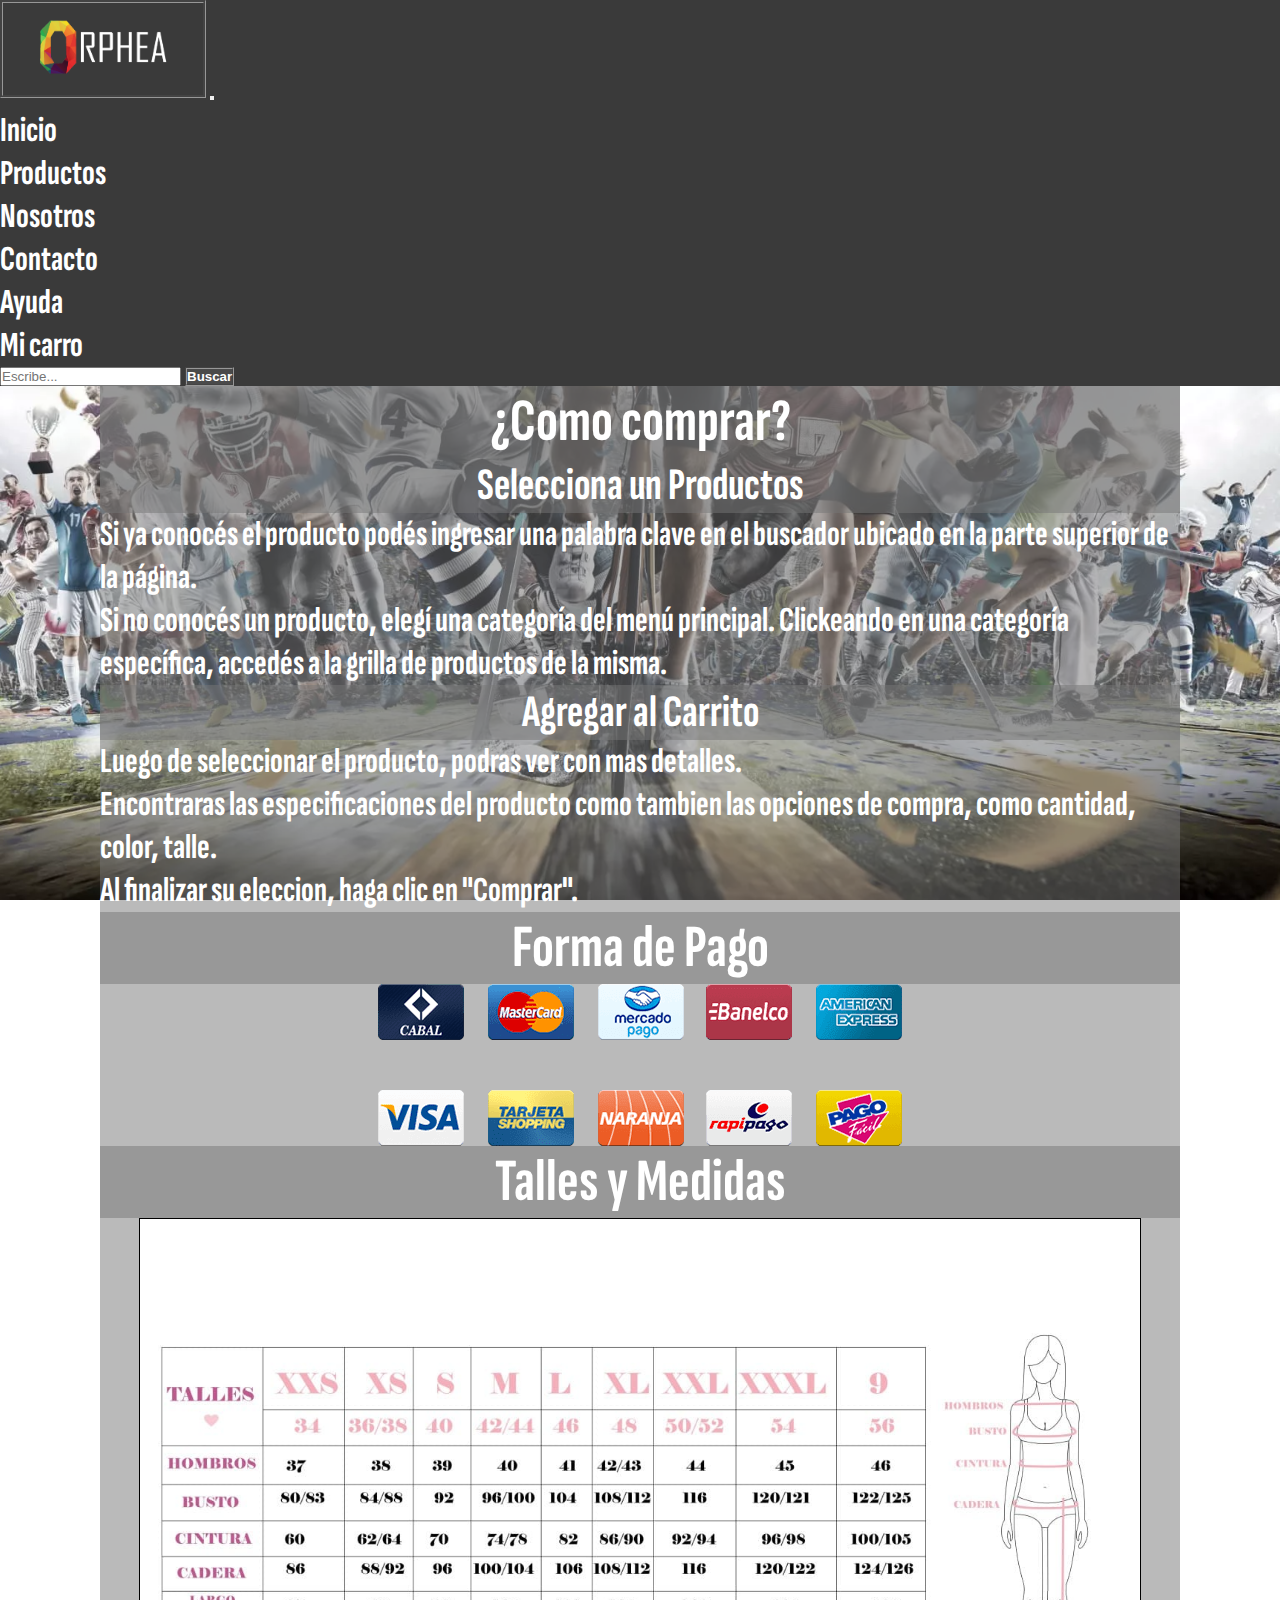
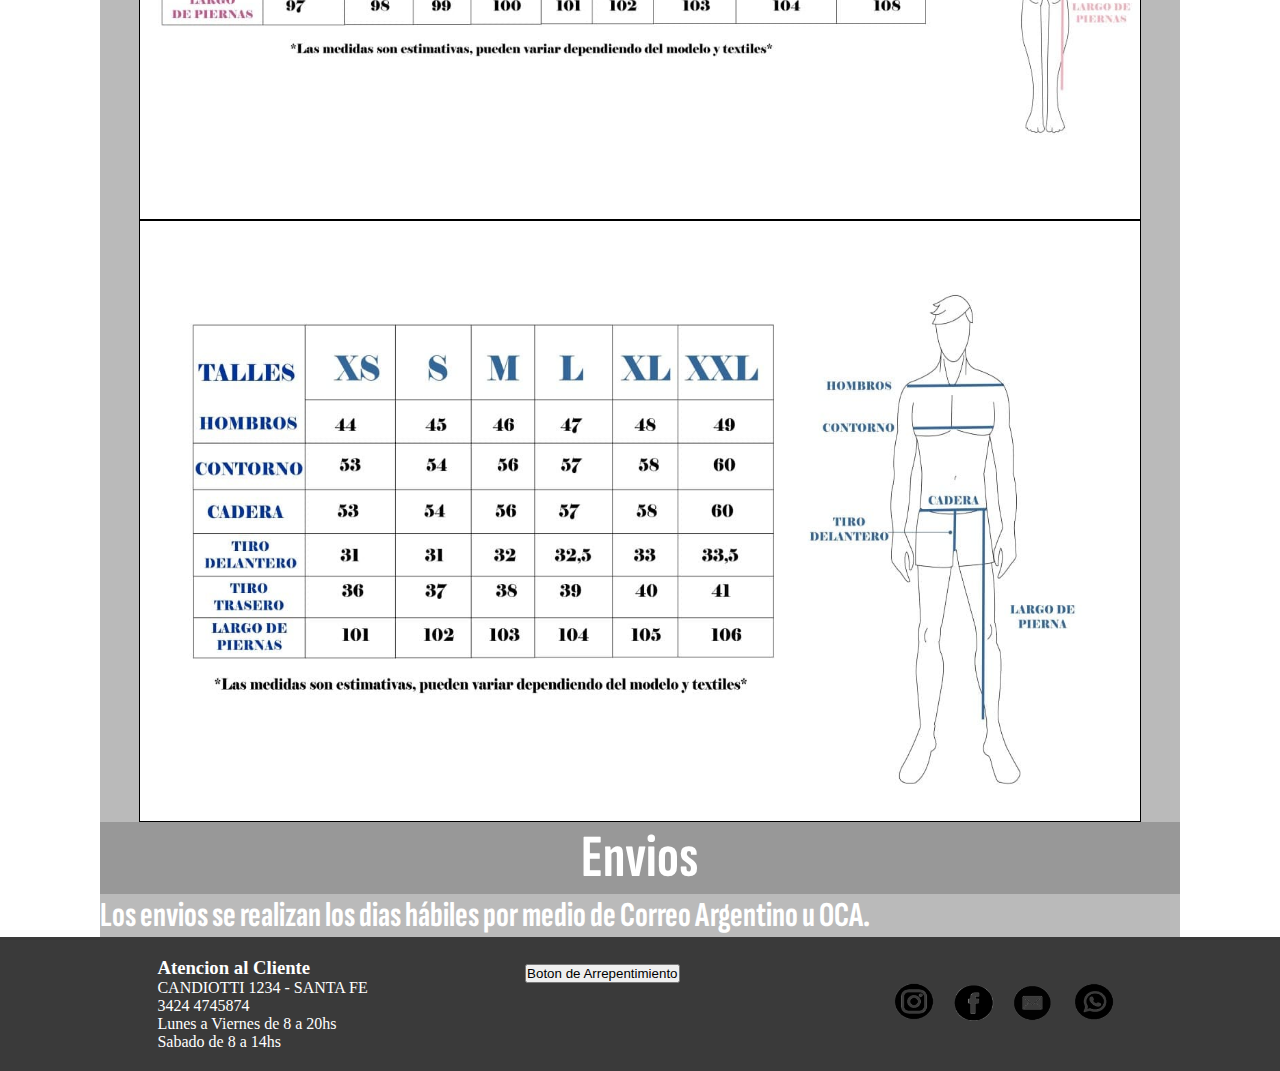
==== commit 9e653675: "Compilación con Sass" ====
--- a/pages/Ayuda.html
+++ b/pages/Ayuda.html
@@ -43,16 +43,16 @@
                 </ul>
                 <form class="d-flex" role="search">
                   <input class="form-control me-2" type="search" placeholder="Escribe..." aria-label="Search">
-                  <button class="header_nav_SearchBtn" type="submit">Buscar</button>
+                  <button class="header_nav_SearchBtn btn btn-outline-light" type="submit">Buscar</button>
                 </form>
               </div>
             </div>
           </nav>
     </header>
     <main>
-        <section class="section_ayuda background_image">
+        <section class="background_image">
             <div class="font_general margin_ayuda">
-                <h2 class="text-center h2_general">¿Como comprar?</h2>
+                <h2 class="h2_general">¿Como comprar?</h2>
                 <h3 class="h3_general">Selecciona un Productos</h3>
                 <p> Si ya conocés el producto podés ingresar una palabra clave en el buscador ubicado en la parte superior de la página.</p>
                 <p> Si no conocés un producto, elegí una categoría del menú principal. Clickeando en una categoría específica, accedés a la grilla de productos de la misma.</p>
@@ -81,7 +81,7 @@
     <footer>
         <section class="footer row">
             <div class="footer_info col-xl-4 col-md-6">
-                <h3 class="text-center">Atencion al Cliente</h3>
+                <h3>Atencion al Cliente</h3>
                 <ul>
                     <li>CANDIOTTI 1234 - SANTA FE </li>
                     <li>3424 4745874</li>
@@ -94,10 +94,10 @@
             </div>
             <div class="footer_redes col-xl-4 col-md-12">
                 <ul>
-                    <li><a href="#"><img src="../images/instagram_logo.png" alt="Instagram"></a></li>
-                    <li><a href="#"><img src="../images/facebook_logo.png" alt="Facebook"></a></li>
-                    <li><a href="#"><img src="../images/correo_logo.png" alt="Correo"></a></li>
-                    <li><a href="#"><img src="../images/wsp_logo.png" alt="Whatsapp"></a></li>
+                    <li><a href="#"><img src="../images/instagram_logo.png" alt="Instagram" class="btn_redes"></a></li>
+                    <li><a href="#"><img src="../images/facebook_logo.png" alt="Facebook" class="btn_redes"></a></li>
+                    <li><a href="#"><img src="../images/correo_logo.png" alt="Correo" class="btn_redes"></a></li>
+                    <li><a href="#"><img src="../images/wsp_logo.png" alt="Whatsapp" class="btn_redes"></a></li>
                 </ul>
             </div>
         </section>
--- a/css/styles.css
+++ b/css/styles.css
@@ -1,233 +1,354 @@
-@import url('https://fonts.googleapis.com/css2?family=Sofia+Sans+Extra+Condensed:wght@100&display=swap');
-*{padding: 0;
-margin: 0;}
+@import url("https://fonts.googleapis.com/css2?family=Sofia+Sans+Extra+Condensed:wght@100&display=swap");
+@import url("https://fonts.googleapis.com/css2?family=Roboto+Condensed&display=swap");
+* {
+  padding: 0;
+  margin: 0;
+}
 
 /* NAV */
-
 .header_nav {
-    display: flex;
-    background-color: rgb(58, 58, 58);
-}
-
-.header_nav_SearchBtn {
-    background-color: rgb(74, 74, 74);
-    border-style: groove;
-    border-color: rgb(151, 151, 151);
-    color: white;
-    font-weight: bold;
-}
-
-.header_nav_logo {
-    width: 200px;
-    border-style: groove;
-    border-color: rgb(151, 151, 151);
-}
-
-.header_nav a{
-    color: white;
-    font-family: 'Sofia Sans Extra Condensed', sans-serif;
-    font-weight: bold;
-    font-size: 35px;
+  display: flex;
+  background-color: rgb(58, 58, 58);
+}
+.header_nav a {
+  color: white;
+  font-family: "Sofia Sans Extra Condensed", sans-serif;
+  font-weight: bold;
+  font-size: 35px;
+}
+.header_nav .header_nav_SearchBtn {
+  background-color: rgb(74, 74, 74);
+  border-style: groove;
+  border-color: rgb(151, 151, 151);
+  color: white;
+  font-weight: bold;
+}
+.header_nav .header_nav_logo {
+  width: 200px;
+  border-style: groove;
+  border-color: rgb(151, 151, 151);
 }
 
 /* SECCION CATEGORIA */
-.main_section_category{
-    margin: 0 30px 0 30px;
-}
-
-.main_section_category p{
-    font-size: 80px;
-    position: relative;
-    color: white;
-    font-family: 'Sofia Sans Extra Condensed', sans-serif;
-    font-weight: bold;
-    filter: opacity(0);
-    bottom: 50%;
-    text-align: center;
-    text-shadow: 2px 2px 3px black;
-}
-
-.main_section_category div{
-    padding: 0;
-}
-.main_section_category img{
-    width: 493.33px;
-    height: 350px;
+.index_section_category {
+  margin: 0 30px 0 30px;
+}
+.index_section_category p {
+  font-size: 80px;
+  position: relative;
+  color: white;
+  font-family: "Sofia Sans Extra Condensed", sans-serif;
+  font-weight: bold;
+  filter: opacity(0);
+  left: 15%;
+  bottom: 50%;
+  text-align: center;
+  text-shadow: 2px 2px 3px black;
+}
+.index_section_category div {
+  padding: 0;
+}
+.index_section_category img {
+  width: 493.33px;
+  height: 350px;
 }
 
 /* SECCION MARCAS */
+.marcas_img {
+  width: 250px;
+  height: 250px;
+}
+.marcas_img .div_marcas {
+  display: flex;
+  flex-flow: row wrap;
+}
+
+/* SECCION PROMOCIONES */
+.index_promociones {
+  text-align: center;
+  padding-top: 30px;
+}
+.index_promociones img {
+  border: solid 1px black;
+  width: 200px;
+  height: 200px;
+}
+
+.promociones_card {
+  margin-bottom: 20px;
+  font-family: "Roboto Condensed", sans-serif;
+}
+.promociones_card p {
+  font-size: 20px;
+}
+
+.title-card {
+  font-weight: bold;
+}
+
+/* FOOTER */
+.footer {
+  display: flex;
+  justify-content: space-evenly;
+  background-color: rgb(58, 58, 58);
+  color: white;
+  align-items: center;
+  padding: 20px 0px 20px 0px;
+}
+.footer .footer_info ul {
+  color: white;
+  list-style: none;
+}
+.footer .footer_button {
+  width: 200px;
+  height: 80px;
+  font-size: medium;
+}
+.footer .footer_redes ul {
+  display: flex;
+  justify-content: center;
+  align-items: center;
+  text-decoration: none;
+  list-style: none;
+}
+.footer .footer_redes ul img {
+  width: 60px;
+  height: 60px;
+}
+
+.footer_info ul {
+  color: white;
+  list-style: none;
+}
+
+/* CONTACTO */
+.contacto_form {
+  display: flex;
+  flex-flow: row wrap;
+  justify-content: space-around;
+  margin: auto;
+}
+
+/* AYUDA */
+.margin_ayuda {
+  margin: 0px 100px 0px 100px;
+}
+.margin_ayuda .Ayuda_FP {
+  display: block;
+  margin-left: auto;
+  margin-right: auto;
+}
+.margin_ayuda .Img_Talles {
+  display: flex;
+  flex-flow: column wrap;
+  align-content: center;
+}
+.margin_ayuda .Img_Talles .Ayuda_Talles {
+  border: solid 1px black;
+  width: 1000px;
+  height: 600px;
+}
+
+/* NOSOTROS */
+.div_nosotros {
+  display: flex;
+  justify-content: space-around;
+  margin: 0px 25px 0px 25px;
+  padding-bottom: 15px;
+}
+.div_nosotros img {
+  height: 400px;
+  width: 600px;
+  align-self: center;
+}
+
+/* PRODUCTOS */
+.Productos img {
+  width: 200px;
+}
+
+.div_productos {
+  display: flex;
+  flex-flow: row nowrap;
+}
+.div_productos .font_productos {
+  color: rgb(255, 255, 255);
+  font-family: "Sofia Sans Extra Condensed", sans-serif;
+  font-size: 35px;
+  background: rgba(117, 117, 117, 0.5);
+}
+.div_productos .div_columna {
+  flex-flow: column nowrap;
+  padding-left: 10px;
+}
+.div_productos .div_columna input {
+  height: 15px;
+  width: 15px;
+}
+.div_productos .btn_productos {
+  text-align: center;
+  width: 200px;
+  height: 80px;
+  font-size: medium;
+}
+.div_productos .aside_productos {
+  text-align: center;
+  padding: 25px 25px 100px 25px;
+}
+.div_productos .aside_productos img {
+  border: solid 1px black;
+  width: 200px;
+  height: 200px;
+}
+.div_productos .checkbox-rect input[type=checkbox] {
+  display: none;
+}
+.div_productos .checkbox-rect input[type=checkbox] + label {
+  display: block;
+  position: relative;
+  padding-left: 25px;
+  margin-bottom: 20px;
+  font: 35px/23px "Sofia Sans Extra Condensed", sans-serif;
+  font-weight: bold;
+  cursor: pointer;
+}
+.div_productos .checkbox-rect input[type=checkbox]:hover + label:hover {
+  color: rgb(255, 184, 61);
+}
+.div_productos .checkbox-rect input[type=checkbox]:hover + label:before {
+  background: #50565a;
+  box-shadow: inset 0px 0px 0px 2px #f7f2f2;
+}
+.div_productos .checkbox-rect input[type=checkbox] + label:last-child {
+  margin-bottom: 5;
+}
+.div_productos .checkbox-rect input[type=checkbox] + label:before {
+  content: "";
+  display: block;
+  width: 20px;
+  height: 20px;
+  border: 1px solid #343a3f;
+  border-radius: 0.2em;
+  position: absolute;
+  left: 0;
+  top: 0;
+  transition: all 0.2s, background 0.2s ease-in-out;
+  transition: all 0.2s, background 0.2s ease-in-out;
+  background: #f3f3f3;
+}
+.div_productos .checkbox-rect input[type=checkbox]:checked + label:before {
+  width: 20px;
+  height: 20px;
+  border-radius: 0.2em;
+  border: 2px solid #fff;
+  transform: rotate(90deg);
+  transform: rotate(90deg);
+  background: rgb(255, 162, 0);
+  box-shadow: 0 0 0 1px #000;
+}
+
+/* GENERAL */
+a {
+  text-decoration: none;
+}
 
 .bg_transparent {
-    background: rgb(255, 255, 255, 0.7);
-}
-
-/* SECCION PROMOCIONES */
-
-.main_promociones {
-    padding-top: 30px;
-}
-
-.main_promociones img { 
-    border: solid 1px black;
-    width: 200px;
-    height: 200px;     
-}
-
-/* FOOTER */
-    
-.footer{   display: flex;
-    justify-content: space-evenly;
-    background-color:  rgb(58, 58, 58); 
-    color: white;
-    align-items: center;
-    padding: 20px 0px 20px 0px ;
-}
-
-.footer_info ul{
-    color: white;
-    list-style: none;
-}
-
-.footer_button{
-    width: 200px;
-    height: 80px;
-    font-size: medium;
-}
-
-.footer_redes ul{    
-    display: flex;
-    justify-content: center;
-    align-items: center;
-    text-decoration: none;
-    list-style: none;
-}
-
-.footer_redes ul img{
-    width: 60px;
-    height: 60px;
-}
-
-/* CONTACTO */
-
-.main_form {
-    display: flex;
-    flex-flow: row wrap;
-    justify-content: space-around;
-    margin: auto;
-}
-
-/* AYUDA */
-
-.Ayuda_FP{
-    display: block;
-    margin-left: auto;
-    margin-right: auto;
-}
-
-.Ayuda_Talles{       
-    border: solid 1px black;
-    width: 1000px;
-    height: 600px;
-}
-
-.Img_Talles {
-    display: flex; 
-    flex-flow: column wrap;
-    align-content: center;
-}
-.margin_ayuda{
-    margin: 0px 100px 0px 100px;
-}
-/* NOSOTROS */
-
-.div_nosotros {
-    display: flex;
-    justify-content: space-around;
-    margin: 0px 25px 0px 25px;
-    padding-bottom: 15px;
-}
-
-.div_nosotros img{
-    height: 400px;
-    width: 600px;
-    align-self: center;
-}
-/* PRODUCTOS */
-
-.Productos img {
-    width: 200px;
-}
-
-.form_productos{
-    display: inline-flex;
-    flex-flow: column nowrap;
-}
-
-/* GENERAL */
-
-a{
-    text-decoration: none;
-}
-
-.background_image{
-    background-image: url('../images/Background_Image.webp');
-    background-repeat: no-repeat;
-    background-position: center;
-    background-size: cover;
-    background-attachment: fixed;   
-}
-
-.font_general{   
-    color: rgb(255, 255, 255);
-    font-family: 'Sofia Sans Extra Condensed', sans-serif;
-    font-weight: bold;
-    font-size: 35px;
-    background: rgba(117, 117, 117, 0.5);
-}
-
-h1{
-    text-align: center;
-    color: white;
-    font-weight: bold;
-    font-family: 'Sofia Sans Extra Condensed', sans-serif;
-    font-size: 70px;  
-    padding: 50px 0px 50px 0px;
-    background: rgba(117, 117, 117, 0.5);
-}
-.h2_general{
-    color: white;
-    text-align: center;
-    font-family: 'Sofia Sans Extra Condensed', sans-serif;
-    font-weight: bold;
-    font-size: 60px;
-    background: rgba(117, 117, 117, 0.5);
-}
-.h3_general{
-    color: white;
-    font-family: 'Sofia Sans Extra Condensed', sans-serif;
-    font-weight: bold;
-    font-size: 45px;
-    background: rgba(117, 117, 117, 0.5);
+  background: rgba(255, 255, 255, 0.7);
+}
+
+.background_image {
+  background-image: url("../images/Background_Image.webp");
+  background-repeat: no-repeat;
+  background-position: center;
+  background-size: cover;
+  background-attachment: fixed;
+}
+
+.font_general {
+  color: rgb(255, 255, 255);
+  font-family: "Sofia Sans Extra Condensed", sans-serif;
+  font-weight: bold;
+  font-size: 35px;
+  background: rgba(117, 117, 117, 0.5);
+}
+
+h1 {
+  text-align: center;
+  color: white;
+  font-weight: bold;
+  font-family: "Sofia Sans Extra Condensed", sans-serif;
+  font-size: 70px;
+  padding: 50px 0px 50px 0px;
+  background: rgba(117, 117, 117, 0.5);
+}
+
+.h2_general {
+  color: white;
+  text-align: center;
+  font-family: "Sofia Sans Extra Condensed", sans-serif;
+  font-weight: bold;
+  font-size: 60px;
+  background: rgba(117, 117, 117, 0.5);
+}
+
+.h3_general {
+  text-align: center;
+  color: white;
+  font-family: "Sofia Sans Extra Condensed", sans-serif;
+  font-weight: bold;
+  font-size: 45px;
+  background: rgba(117, 117, 117, 0.5);
 }
 
 /* ANIMACIONES */
-
+.index_title {
+  animation: focus-in-expand 0.8s cubic-bezier(0.25, 0.46, 0.45, 0.94) both;
+}
+
+@keyframes focus-in-expand {
+  0% {
+    letter-spacing: -0.5em;
+    filter: blur(12px);
+    opacity: 0;
+  }
+  100% {
+    filter: blur(0px);
+    opacity: 1;
+  }
+}
+.btn_redes:hover {
+  animation: scale-up-center 0.4s cubic-bezier(0.39, 0.575, 0.565, 1) both;
+}
+
+@keyframes scale-up-center {
+  0% {
+    transform: scale(1);
+  }
+  100% {
+    transform: scale(1.1);
+  }
+}
 .Img_Index:hover img {
-    transform:scale(1.1);transform:scale(1.1);transition: 400ms; filter: blur(3px);
-}
-
-.Img_Index:hover p{
-    filter: opacity(1);
-    transition: 400ms;
-}
-
-.Img_Marcas:hover img{
-    transform:scale(1.1);transform:scale(1.1);transition: 400ms;
+  transform: scale(1.1);
+  transform: scale(1.1);
+  transition: 400ms;
+  filter: blur(3px);
+}
+.Img_Index:hover p {
+  filter: opacity(1);
+  transition: 400ms;
+}
+
+.Img_Marcas:hover img {
+  transform: scale(1.1);
+  transform: scale(1.1);
+  transition: 400ms;
 }
 
 .anim_entrada_der {
-	animation: slide-in-right 0.7s cubic-bezier(0.250, 0.460, 0.450, 0.940) both;
-}
+  animation: slide-in-right 0.7s cubic-bezier(0.25, 0.46, 0.45, 0.94) both;
+}
+
 @keyframes slide-in-right {
   0% {
     transform: translateX(1000px);
@@ -238,151 +359,134 @@
     opacity: 1;
   }
 }
-
 .anim_entrada_izq {
-	animation: slide-in-left 0.7s cubic-bezier(0.250, 0.460, 0.450, 0.940) both;
-}
+  animation: slide-in-left 0.7s cubic-bezier(0.25, 0.46, 0.45, 0.94) both;
+}
+
 @keyframes slide-in-left {
-    0% {
-      transform: translateX(-1000px);
-      opacity: 0;
-    }
-    100% {
-      transform: translateX(0);
-      opacity: 1;
-    }
-  }
+  0% {
+    transform: translateX(-1000px);
+    opacity: 0;
+  }
+  100% {
+    transform: translateX(0);
+    opacity: 1;
+  }
+}
 /* MEDIA QUARE */
-@media (max-width: 1200px){
-    .main_form {
-        display: flex;
-        flex-wrap: wrap;
-        justify-content: space-around;
-    }
-
-    .div_nosotros img{
-        height: 250px;
-        width: 450px;
-        align-self: center;
-    }
-
-    .Ayuda_Talles {
-        width: 700px;
-        height: 550px;
-    } 
-
-    .font_general{   
-        color: rgb(255, 255, 255);
-        font-family: 'Sofia Sans Extra Condensed', sans-serif;
-        font-weight: bold;
-        font-size: 30px;
-        background: rgba(117, 117, 117, 0.5);
-    }
-
-    h1{
-        text-align: center;
-        color: white;
-        font-weight: bold;
-        font-family: 'Sofia Sans Extra Condensed', sans-serif;
-        font-size: 60px;  
-        padding: 40px 0px 40px 0px;
-        background: rgba(117, 117, 117, 0.5);
-    }
-
-    .h3_general{
-        color: white;
-        font-family: 'Sofia Sans Extra Condensed', sans-serif;
-        font-weight: bold;
-        font-size: 35px;
-        background: rgba(117, 117, 117, 0.5);
-        margin-left: 30px;
-    }
-
-    .h2_general{
-        color: white;
-        text-align: center;
-        font-family: 'Sofia Sans Extra Condensed', sans-serif;
-        font-weight: bold;
-        font-size: 45px;
-        background: rgba(117, 117, 117, 0.5);
-    }
-
+@media (max-width: 1200px) {
+  .contacto_form {
+    display: flex;
+    flex-wrap: wrap;
+    justify-content: space-around;
+  }
+  .div_nosotros img {
+    height: 250px;
+    width: 450px;
+    align-self: center;
+  }
+  .Ayuda_Talles {
+    width: 700px;
+    height: 550px;
+  }
+  .font_general {
+    color: rgb(255, 255, 255);
+    font-family: "Sofia Sans Extra Condensed", sans-serif;
+    font-weight: bold;
+    font-size: 30px;
+    background: rgba(117, 117, 117, 0.5);
+  }
+  h1 {
+    text-align: center;
+    color: white;
+    font-weight: bold;
+    font-family: "Sofia Sans Extra Condensed", sans-serif;
+    font-size: 60px;
+    padding: 40px 0px 40px 0px;
+    background: rgba(117, 117, 117, 0.5);
+  }
+  .h3_general {
+    color: white;
+    font-family: "Sofia Sans Extra Condensed", sans-serif;
+    font-weight: bold;
+    font-size: 35px;
+    background: rgba(117, 117, 117, 0.5);
+    margin-left: 30px;
+  }
+  .h2_general {
+    color: white;
+    text-align: center;
+    font-family: "Sofia Sans Extra Condensed", sans-serif;
+    font-weight: bold;
+    font-size: 45px;
+    background: rgba(117, 117, 117, 0.5);
+  }
 }
 @media (max-width: 768px) {
-
-    .main_form {
-        display: flex;
-        flex-wrap: wrap;
-        justify-content: space-around;
-        margin: auto;
-    }
-
-    .marcas_img{
-        width: 200px;
-        height: 200px;
-    }
-
-    .div_nosotros {
-        display: flex;
-        flex-flow: column wrap;
-        justify-content: space-around;
-        margin: 0px 25px 0px 25px;
-        padding-bottom: 15px;
-    }
-
-    .div_nosotros img{
-        height: 150px;
-        width: 250px;
-        align-self: center;
-    }
-
-    .contacto_map iframe{   
-        height: 350px;
-        width: 450px;
-    }
-
-    .Ayuda_FP {
-        width: 50vw;
-    }
-
-    .Ayuda_Talles {
-        width: 450px;
-        height: 350px;
-    }
-
-    h1{
-        text-align: center;
-        color: white;
-        font-weight: bold;
-        font-family: 'Sofia Sans Extra Condensed', sans-serif;
-        font-size: 45px;  
-        padding: 30px 0px 30px 0px;
-        background: rgba(117, 117, 117, 0.5);
-    }
-
-    .h3_general{
-        color: white;
-        font-family: 'Sofia Sans Extra Condensed', sans-serif;
-        font-weight: bold;
-        font-size: 30px;
-        background: rgba(117, 117, 117, 0.5);
-    }
-
-    .h2_general{
-        color: white;
-        text-align: center;
-        font-family: 'Sofia Sans Extra Condensed', sans-serif;
-        font-weight: bold;
-        font-size: 45px;
-        background: rgba(117, 117, 117, 0.5);
-    }
-
-    .font_general{   
-        color: rgb(255, 255, 255);
-        font-family: 'Sofia Sans Extra Condensed', sans-serif;
-        font-weight: bold;
-        font-size: 20px;
-        background: rgba(117, 117, 117, 0.5);
-    }
-}
-
+  .main_form {
+    display: flex;
+    flex-wrap: wrap;
+    justify-content: space-around;
+    margin: auto;
+  }
+  .marcas_img {
+    width: 200px;
+    height: 200px;
+  }
+  .div_nosotros {
+    display: flex;
+    flex-flow: column wrap;
+    justify-content: space-around;
+    margin: 0px 25px 0px 25px;
+    padding-bottom: 15px;
+  }
+  .div_nosotros img {
+    height: 150px;
+    width: 250px;
+    align-self: center;
+  }
+  .contacto_map iframe {
+    height: 350px;
+    width: 450px;
+  }
+  .Ayuda_FP {
+    width: 50vw;
+  }
+  .Ayuda_Talles {
+    width: 450px;
+    height: 350px;
+  }
+  h1 {
+    text-align: center;
+    color: white;
+    font-weight: bold;
+    font-family: "Sofia Sans Extra Condensed", sans-serif;
+    font-size: 45px;
+    padding: 30px 0px 30px 0px;
+    background: rgba(117, 117, 117, 0.5);
+  }
+  .h3_general {
+    color: white;
+    font-family: "Sofia Sans Extra Condensed", sans-serif;
+    font-weight: bold;
+    font-size: 30px;
+    background: rgba(117, 117, 117, 0.5);
+  }
+  .h2_general {
+    color: white;
+    text-align: center;
+    font-family: "Sofia Sans Extra Condensed", sans-serif;
+    font-weight: bold;
+    font-size: 45px;
+    background: rgba(117, 117, 117, 0.5);
+  }
+  .font_general {
+    color: rgb(255, 255, 255);
+    font-family: "Sofia Sans Extra Condensed", sans-serif;
+    font-weight: bold;
+    font-size: 20px;
+    background: rgba(117, 117, 117, 0.5);
+  }
+}
+
+/*# sourceMappingURL=styles.css.map */
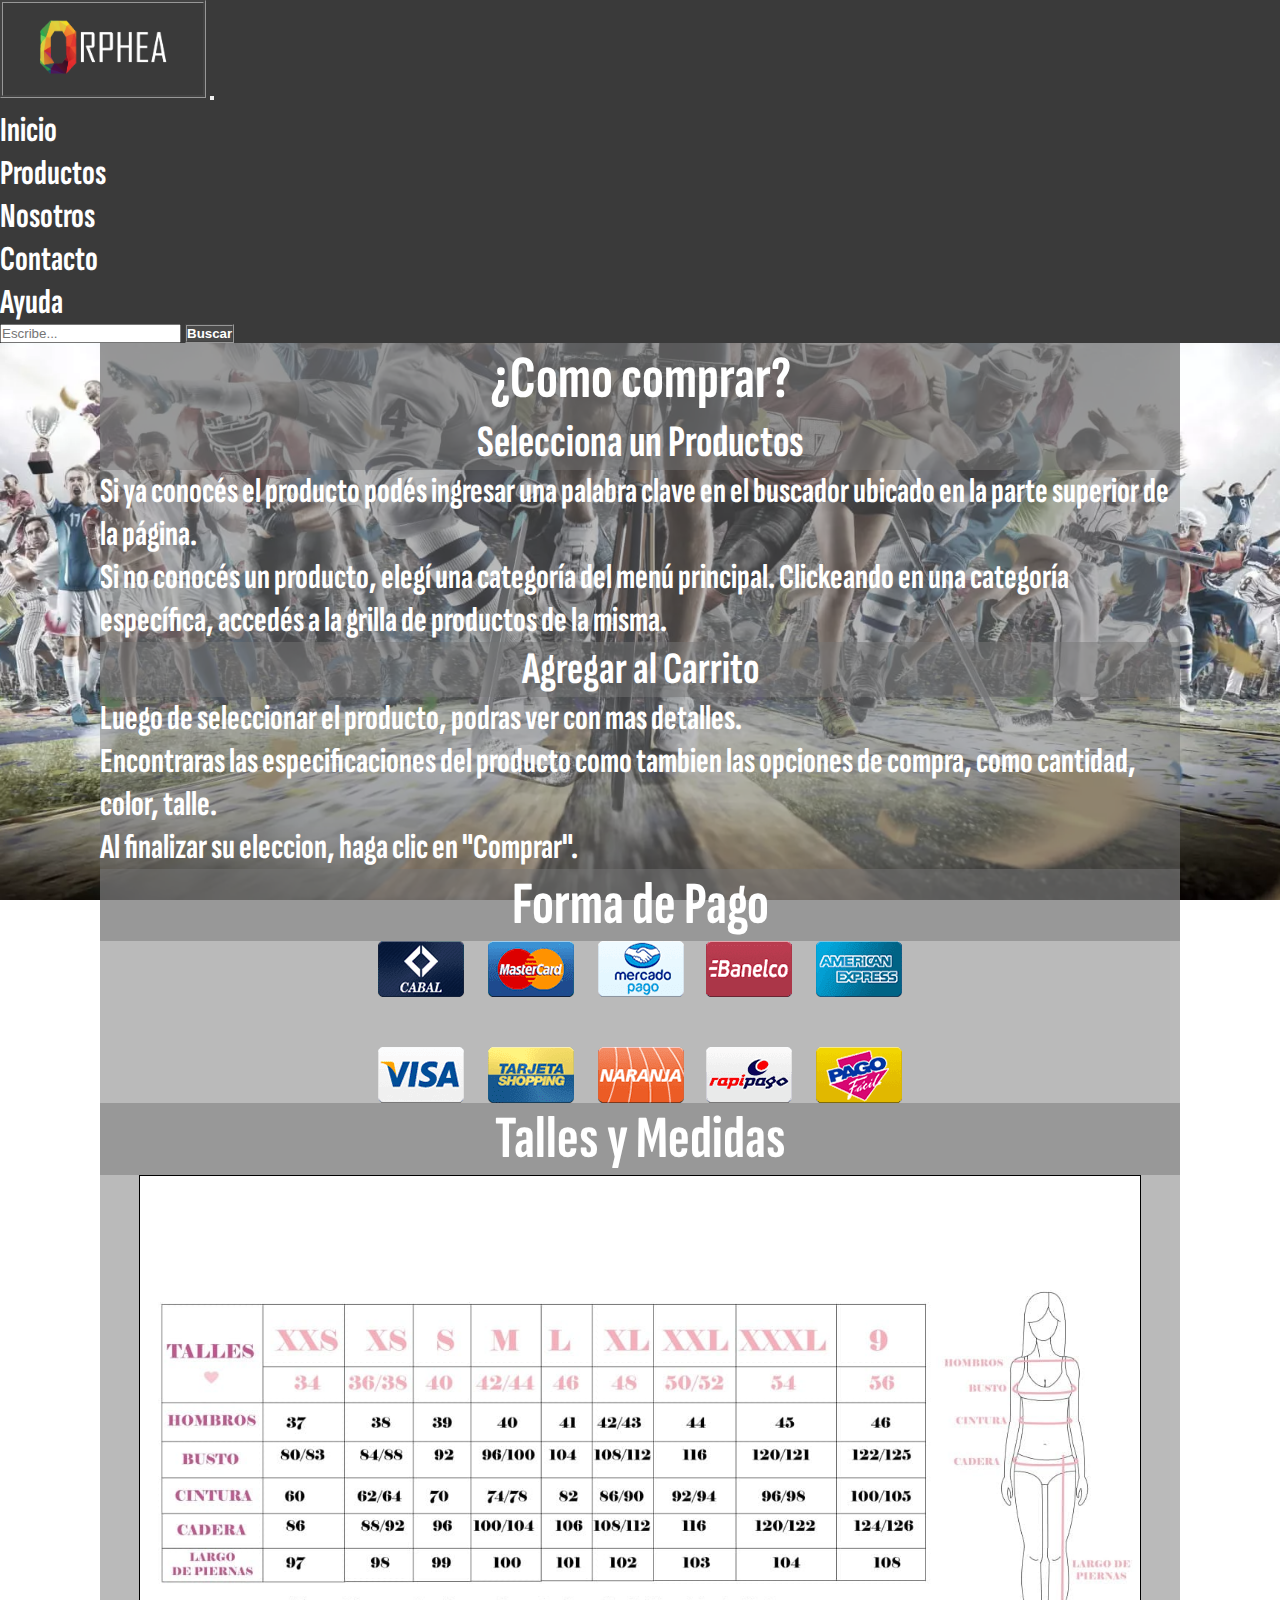
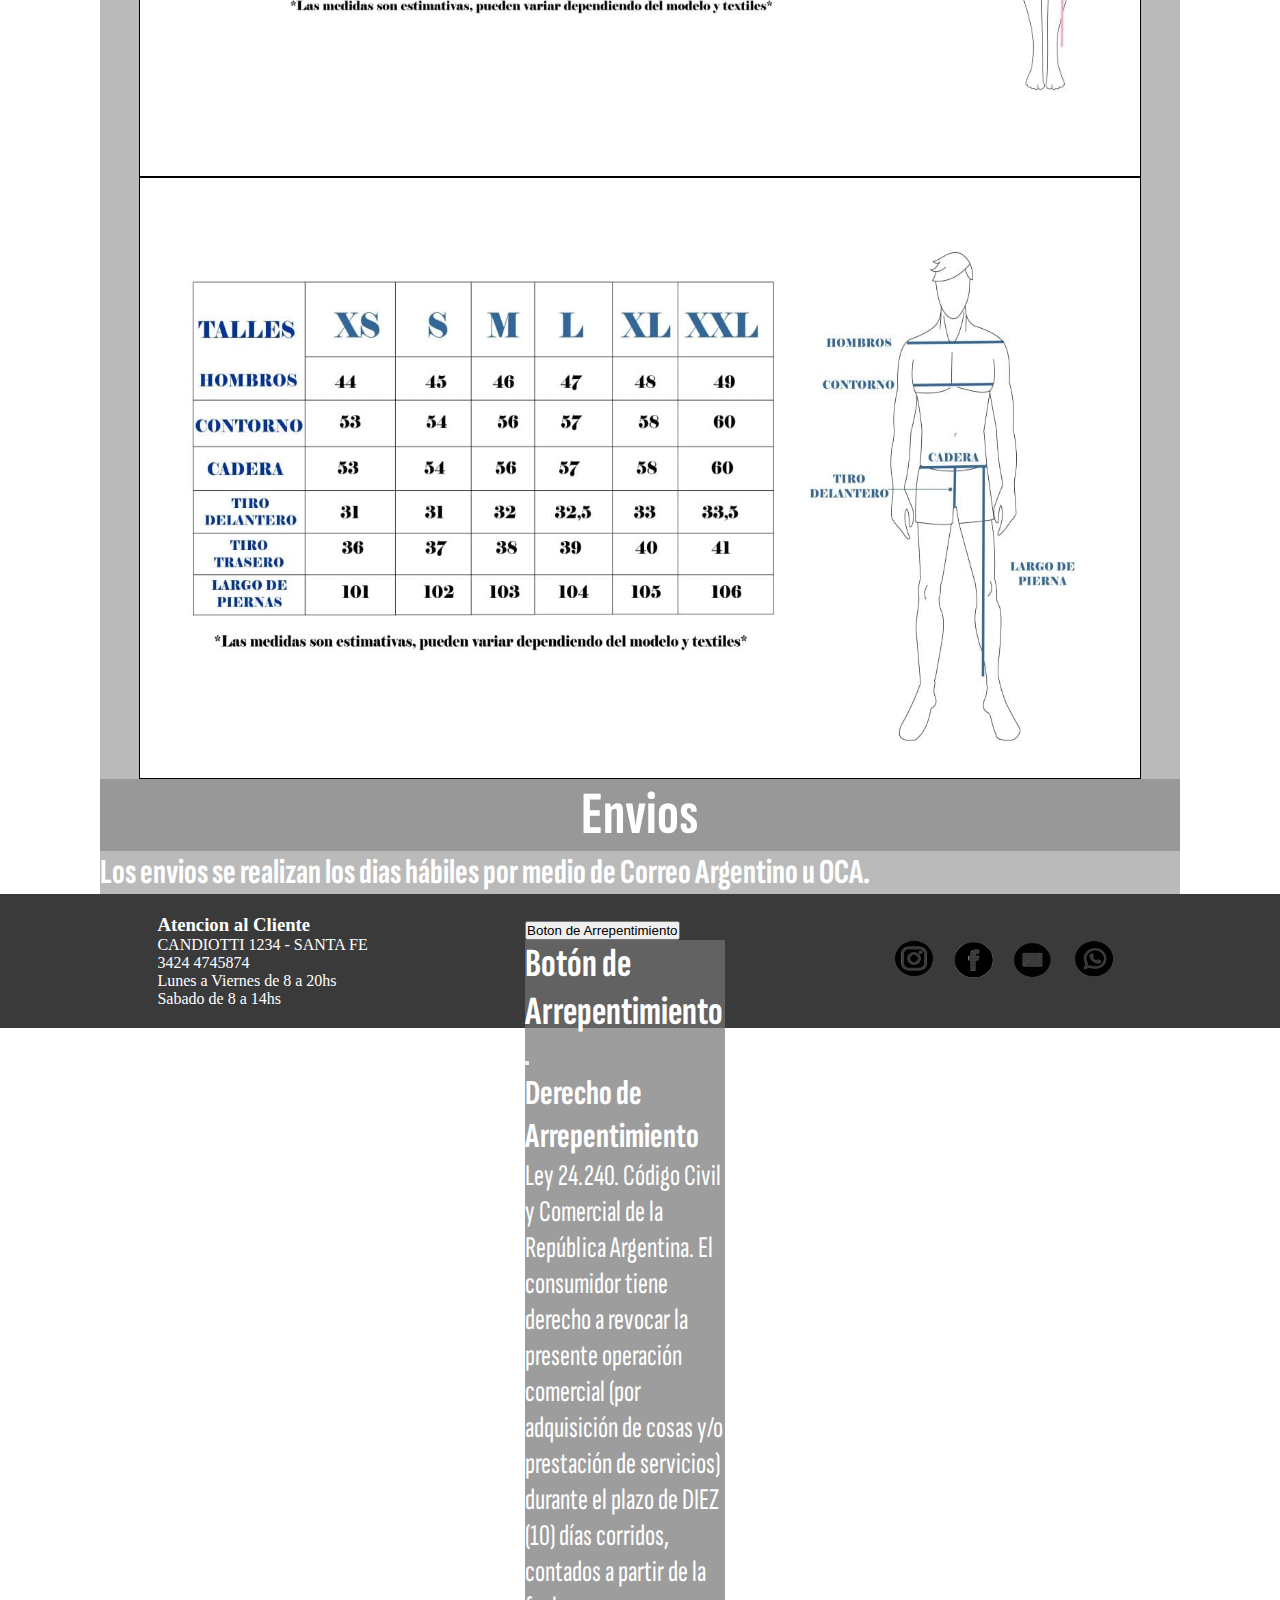
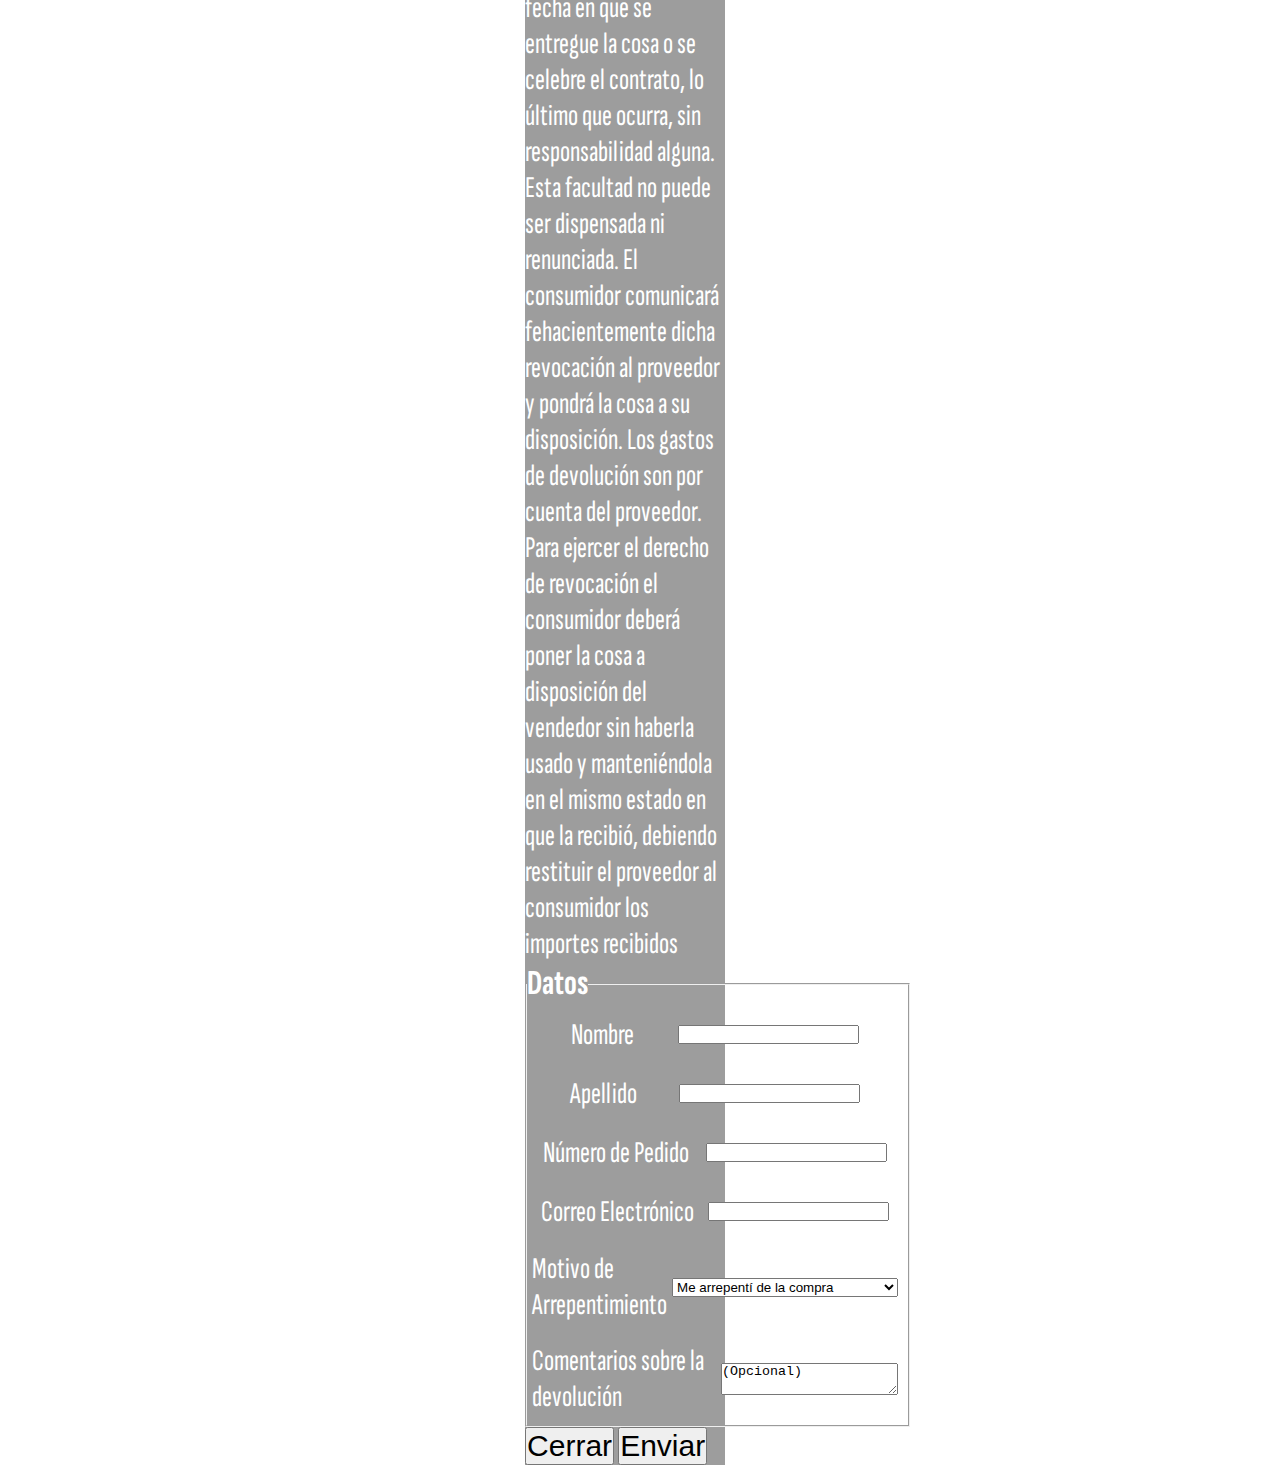
==== commit 0889ae3f: "Correcciones" ====
--- a/pages/Ayuda.html
+++ b/pages/Ayuda.html
@@ -36,9 +36,6 @@
                     </li>
                     <li class="header_nav_PagesBtn">
                         <a class="nav-link" href="Ayuda.html">Ayuda</a>
-                    </li>
-                    <li class="header_nav_PagesBtn">
-                        <a class="nav-link" href="./Mi Carro.html">Mi carro</a>
                     </li>
                 </ul>
                 <form class="d-flex" role="search">
@@ -90,8 +87,83 @@
                 </ul>
             </div>
             <div class="footer_button col-xl-4 col-md-6">
-                <button type="button" class="btn btn-outline-light">Boton de Arrepentimiento</button>
-            </div>
+                <button type="button" class="btn btn-outline-light"data-bs-toggle="modal" data-bs-target="#staticBackdrop2">Boton de Arrepentimiento</button>
+                <!-- Modal -->
+                <div class="modal fade FontCompras" id="staticBackdrop2" data-bs-backdrop="static" data-bs-keyboard="false" tabindex="-1" aria-labelledby="staticBackdropLabel" aria-hidden="true">
+                    <div class="modal-dialog modal-dialog-centered modal-dialog-scrollable">
+                        <div class="modal-content bgCompras">
+                            <div class="modal-header">
+                                <h2 class="modal-title Form_Title" id="staticBackdropLabel">Botón de Arrepentimiento</h2>
+                                <button type="button" class="btn-close" data-bs-dismiss="modal" aria-label="Close"></button>
+                            </div>
+                            <div class="modal-body">
+                                <!-- formulario -->
+                                <legend class="FontCompras_Subtitles">Derecho de Arrepentimiento</legend>
+                                <p>Ley 24.240. Código Civil y Comercial de la República Argentina. El consumidor tiene derecho a revocar la presente operación comercial (por adquisición de cosas y/o prestación de servicios) durante el plazo de DIEZ (10) días corridos, contados a partir de la fecha en que se entregue la cosa o se celebre el contrato, lo último que ocurra, sin responsabilidad alguna. Esta facultad no puede ser dispensada ni renunciada. El consumidor comunicará fehacientemente dicha revocación al proveedor y pondrá la cosa a su disposición. Los gastos de devolución son por cuenta del proveedor. Para ejercer el derecho de revocación el consumidor deberá poner la cosa a disposición del vendedor sin haberla usado y manteniéndola en el mismo estado en que la recibió, debiendo restituir el proveedor al consumidor los importes recibidos</p>
+                                <form class="form-horizontal">
+                                <div class="FormArrep">
+                                    <fieldset>
+                                    <legend class="FontCompras_Subtitles">Datos</legend>
+                                    <!-- Nombre-->
+                                    <div class="form-group">
+                                        <label class="col-md-4 control-label" for="NombreArrep">Nombre</label>  
+                                        <div class="col-md-4">
+                                            <input id="NombreArrep" name="NombreArrep" type="text" placeholder="" class="form-control input-md" required="">
+                                        </div>
+                                    </div>
+                                    <!-- Apellido-->
+                                    <div class="form-group">
+                                        <label class="col-md-4 control-label" for="ApellidoArrep">Apellido</label>  
+                                        <div class="col-md-4">
+                                            <input id="ApellidoArrep" name="ApellidoArrep" type="text" placeholder="" class="form-control input-md" required="">
+                                        </div>
+                                    </div>
+                                    <!-- Numero de Pedido-->
+                                    <div class="form-group">
+                                        <label class="col-md-4 control-label" for="NumPedidoArrep">Número de Pedido</label>  
+                                        <div class="col-md-4">
+                                            <input id="NumPedidoArrep" name="NumPedidoArrep" type="text" placeholder="" class="form-control input-md" required="">
+                                        </div>
+                                    </div>
+                                    <!-- Correo Electronico-->
+                                    <div class="form-group">
+                                        <label class="col-md-4 control-label" for="CorreoArrep">Correo Electrónico</label>  
+                                        <div class="col-md-4">
+                                            <input id="CorreoArrep" name="CorreoArrep" type="text" placeholder="" class="form-control input-md" required="">
+                                        </div>
+                                    </div>
+                                    <!-- Motivo -->
+                                    <div class="form-group">
+                                        <label class="col-md-4 control-label" for="MotivoArrep">Motivo de Arrepentimiento</label>
+                                        <div class="col-md-4">
+                                            <select id="MotivoArrep" name="MotivoArrep" class="form-control">
+                                                <option value="Me arrepentí de la compra">Me arrepentí de la compra</option>
+                                                <option value="Quiero cambiar el producto">Quiero cambiar el producto</option>
+                                                <option value="No recibi el producto">No recibi el producto</option>
+                                                <option value="El producto no es lo que esperaba">El producto no es lo que esperaba</option>
+                                            </select>
+                                        </div>
+                                    </div>
+                                    <!-- Comentario -->
+                                    <div class="form-group">
+                                        <label class="col-md-4 control-label" for="ComenArrep">Comentarios sobre la devolución</label>
+                                        <div class="col-md-6">                     
+                                            <textarea class="form-control" id="ComenArrep" name="ComenArrep">(Opcional)</textarea>
+                                        </div>
+                                    </div>
+                                    </fieldset>
+                                    </div>
+                                    </form>                                    
+                                <!-- Fin del formulario -->
+                            </div>
+                            <div class="modal-footer">
+                                <button type="button" class="btn btn-secondary Font_btn" data-bs-dismiss="modal">Cerrar</button>
+                                <button type="button" class="btn btn-primary Font_btn" data-bs-dismiss="modal">Enviar</button>
+                            </div>
+                        </div>
+                    </div>
+                </div>
+                <!-- Fin modal -->            </div>
             <div class="footer_redes col-xl-4 col-md-12">
                 <ul>
                     <li><a href="#"><img src="../images/instagram_logo.png" alt="Instagram" class="btn_redes"></a></li>
--- a/css/styles.css
+++ b/css/styles.css
@@ -29,7 +29,42 @@
   border-color: rgb(151, 151, 151);
 }
 
-/* SECCION CATEGORIA */
+/*  HEADER COMPRAS */
+.FormCompras div {
+  display: flex;
+  justify-content: space-between;
+  padding: 10px 5px 10px 5px;
+  align-items: center;
+}
+.FormCompras div .div_tarjetas {
+  align-items: flex-start;
+}
+
+.FontCompras {
+  color: white;
+  font-family: "Sofia Sans Extra Condensed", sans-serif;
+  font-size: 30px;
+}
+
+.Form_Title {
+  font-size: 40px;
+  font-weight: bold;
+}
+
+.FontCompras_Subtitles {
+  font-size: 35px;
+  font-weight: bold;
+}
+
+.Font_btn {
+  font-size: 30px;
+}
+
+.bgCompras {
+  background: rgba(116, 116, 116, 0.7);
+}
+
+/* INDEX CATEGORIA */
 .index_section_category {
   margin: 0 30px 0 30px;
 }
@@ -40,7 +75,6 @@
   font-family: "Sofia Sans Extra Condensed", sans-serif;
   font-weight: bold;
   filter: opacity(0);
-  left: 15%;
   bottom: 50%;
   text-align: center;
   text-shadow: 2px 2px 3px black;
@@ -53,7 +87,7 @@
   height: 350px;
 }
 
-/* SECCION MARCAS */
+/* INDEX MARCAS */
 .marcas_img {
   width: 250px;
   height: 250px;
@@ -63,7 +97,7 @@
   flex-flow: row wrap;
 }
 
-/* SECCION PROMOCIONES */
+/* INDEX PROMOCIONES */
 .index_promociones {
   text-align: center;
   padding-top: 30px;
@@ -116,6 +150,13 @@
   height: 60px;
 }
 
+.FormArrep div {
+  display: flex;
+  justify-content: space-evenly;
+  padding: 10px 5px 10px 5px;
+  align-items: center;
+}
+
 .footer_info ul {
   color: white;
   list-style: none;
@@ -175,6 +216,7 @@
   color: rgb(255, 255, 255);
   font-family: "Sofia Sans Extra Condensed", sans-serif;
   font-size: 35px;
+  font-weight: bold;
   background: rgba(117, 117, 117, 0.5);
 }
 .div_productos .div_columna {
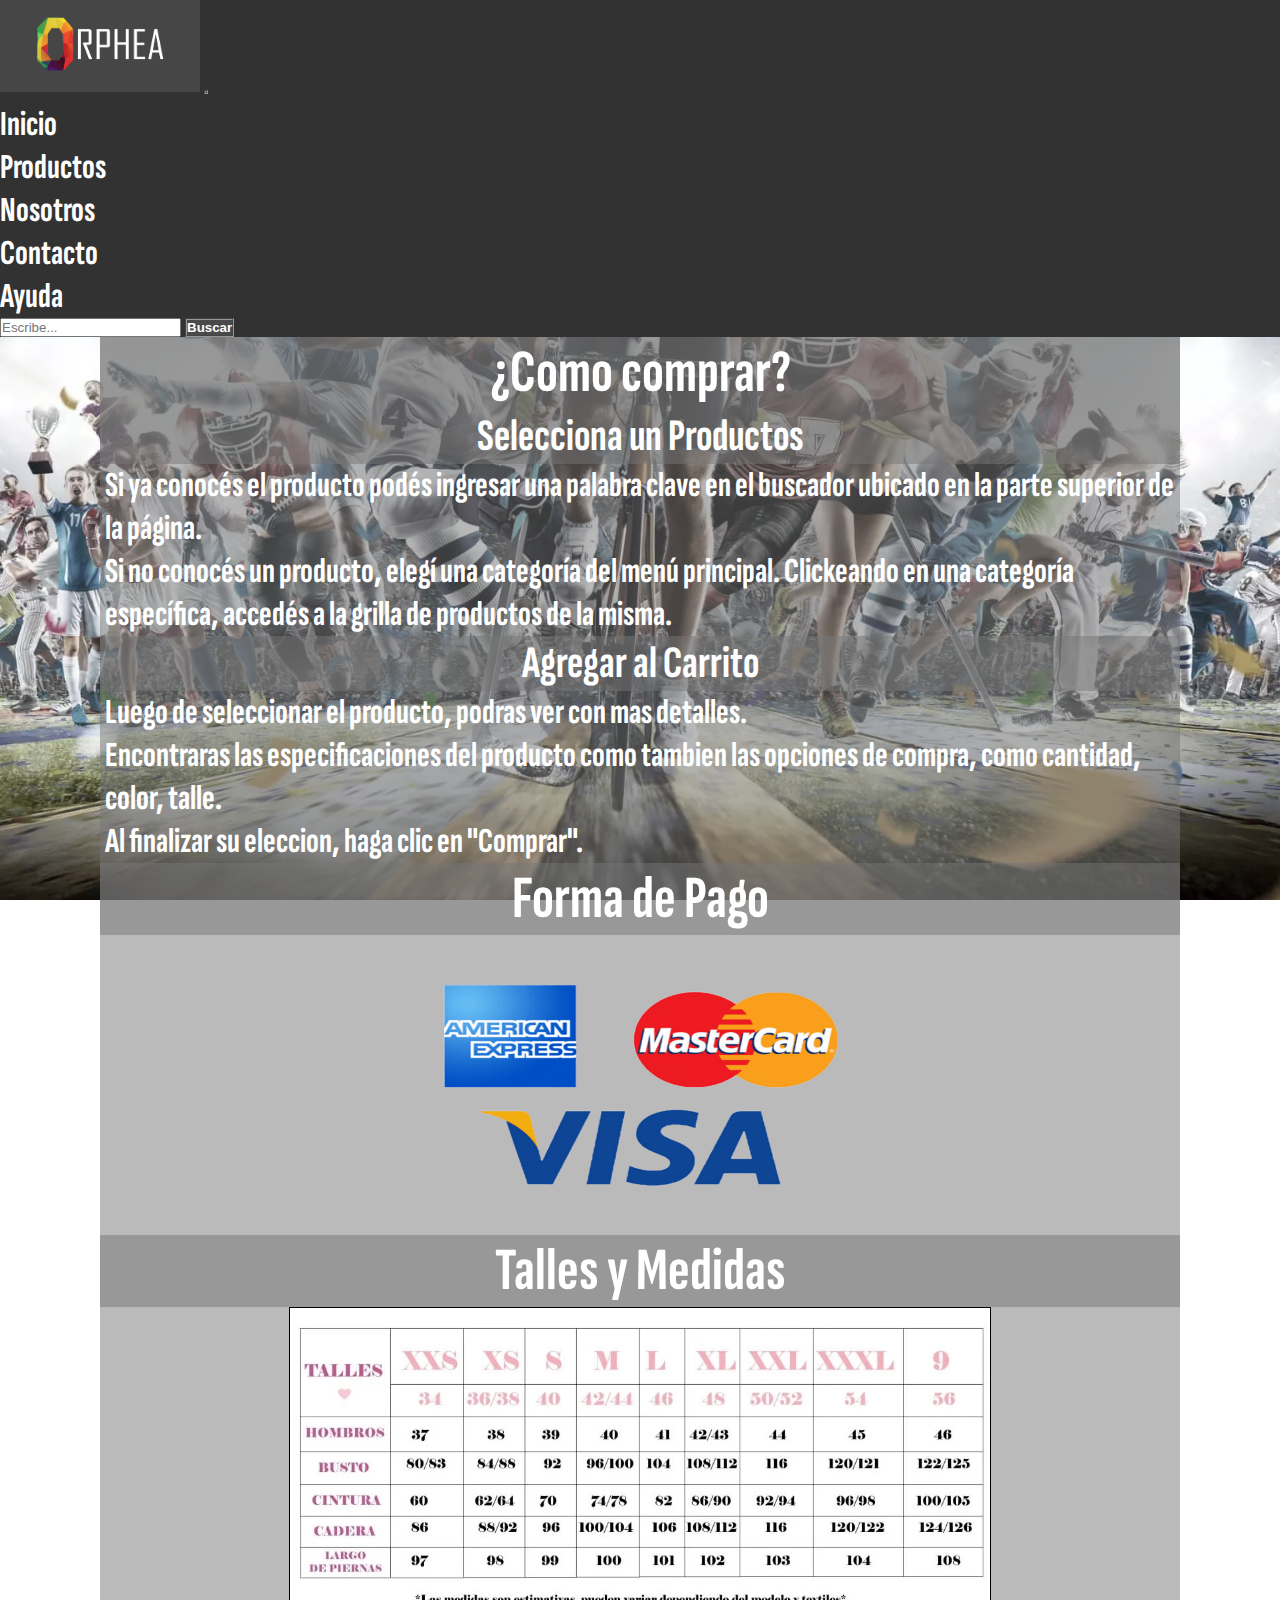
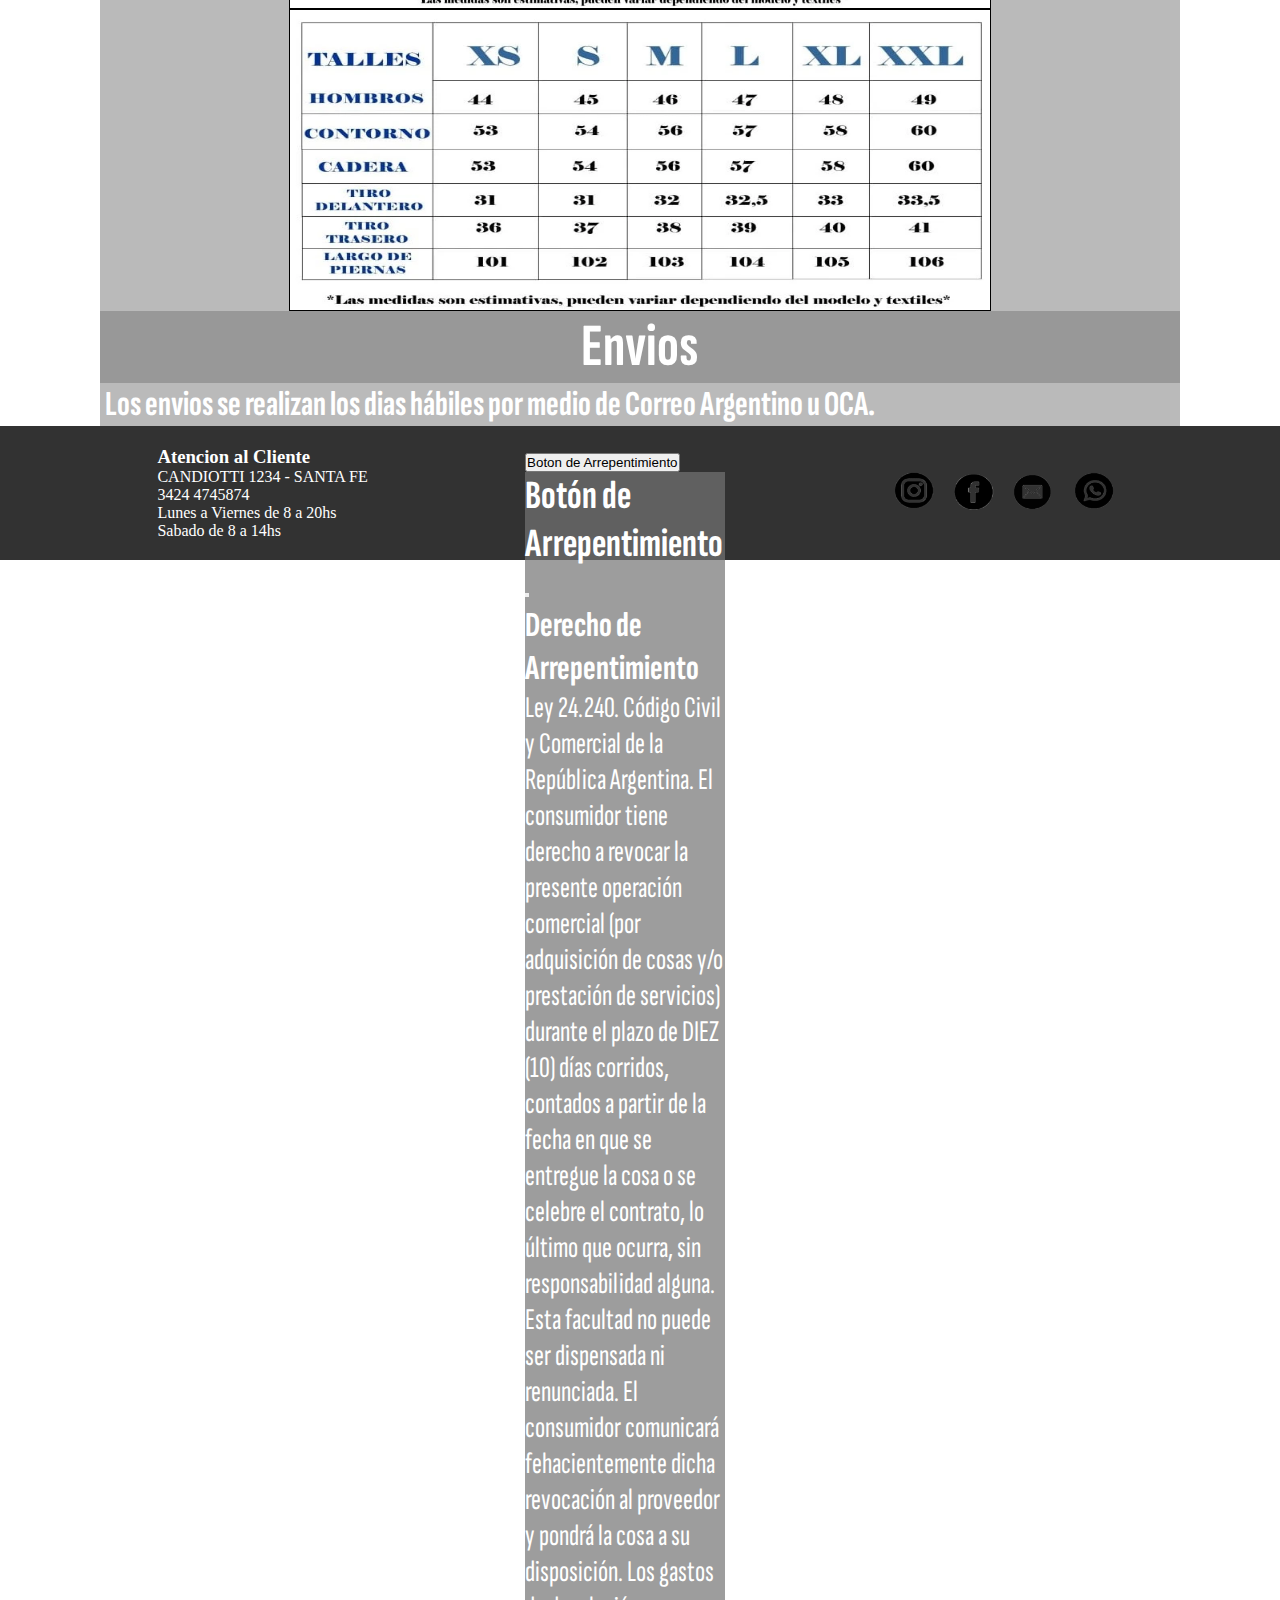
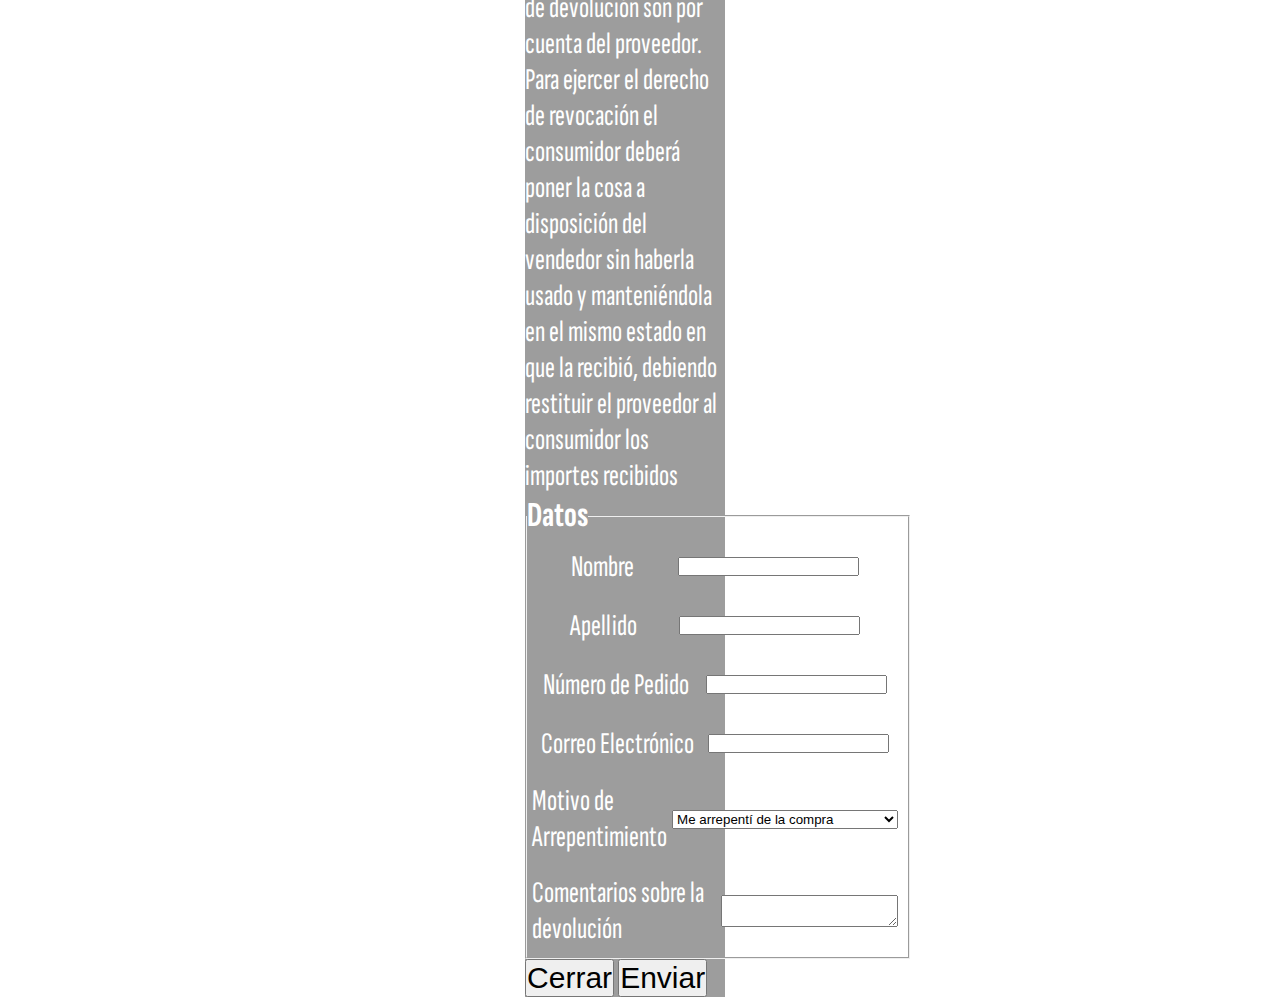
==== commit e135a1c4: "Correcciones" ====
--- a/pages/Ayuda.html
+++ b/pages/Ayuda.html
@@ -16,8 +16,8 @@
     <header>
         <nav class="navbar navbar-expand-lg header_nav">
             <div class="container-fluid">
-              <a class="navbar-brand" href="index.html"><img src="../images/Logo 2.png" alt="Logo" class="header_nav_logo"></a>
-              <button class="navbar-toggler" type="button" data-bs-toggle="collapse" data-bs-target="#navbarSupportedContent" aria-controls="navbarSupportedContent" aria-expanded="false" aria-label="Toggle navigation">
+              <a class="navbar-brand" href="../index.html"><img src="../images/Logo 2.png" alt="Logo" class="header_nav_logo"></a>
+              <button class="navbar-toggler header_nav_SearchBtn" type="button" data-bs-toggle="collapse" data-bs-target="#navbarSupportedContent" aria-controls="navbarSupportedContent" aria-expanded="false" aria-label="Toggle navigation">
                 <span class="navbar-toggler-icon"></span>
               </button>
               <div class="collapse navbar-collapse" id="navbarSupportedContent">
@@ -60,13 +60,13 @@
             </div>
             <div class="font_general margin_ayuda">
                 <h2 class="h2_general">Forma de Pago</h2>
-                <img src="../images/MediosPagos.png" alt="Medios de Pago" class="Ayuda_FP">
+                <img src="../images/Pagos.webp" alt="Medios de Pago" class="Ayuda_FP">
             </div>
             <div class="font_general margin_ayuda">
                 <h2 class="h2_general">Talles y Medidas</h2>
                 <div class="Img_Talles">
-                    <img src="../images/tallesF.jpg" alt="Talles Femeninos" class="Ayuda_Talles">
-                    <img src="../images/tallesM.jpg" alt="Talles Masculinos" class="Ayuda_Talles">
+                    <img src="../images/tallesF.webp" alt="Talles Femeninos" class="Ayuda_Talles">
+                    <img src="../images/tallesM.webp" alt="Talles Masculinos" class="Ayuda_Talles">
                 </div>
             </div>
             <div class="font_general margin_ayuda">
@@ -148,7 +148,7 @@
                                     <div class="form-group">
                                         <label class="col-md-4 control-label" for="ComenArrep">Comentarios sobre la devolución</label>
                                         <div class="col-md-6">                     
-                                            <textarea class="form-control" id="ComenArrep" name="ComenArrep">(Opcional)</textarea>
+                                            <textarea class="form-control" id="ComenArrep" name="ComenArrep"></textarea>
                                         </div>
                                     </div>
                                     </fieldset>
--- a/css/styles.css
+++ b/css/styles.css
@@ -8,7 +8,7 @@
 /* NAV */
 .header_nav {
   display: flex;
-  background-color: rgb(58, 58, 58);
+  background-color: rgb(50, 50, 50);
 }
 .header_nav a {
   color: white;
@@ -25,8 +25,7 @@
 }
 .header_nav .header_nav_logo {
   width: 200px;
-  border-style: groove;
-  border-color: rgb(151, 151, 151);
+  background-color: rgb(70, 70, 70);
 }
 
 /*  HEADER COMPRAS */
@@ -124,7 +123,7 @@
 .footer {
   display: flex;
   justify-content: space-evenly;
-  background-color: rgb(58, 58, 58);
+  background-color: rgb(50, 50, 50);
   color: white;
   align-items: center;
   padding: 20px 0px 20px 0px;
@@ -178,6 +177,8 @@
   display: block;
   margin-left: auto;
   margin-right: auto;
+  width: 700px;
+  height: 300px;
 }
 .margin_ayuda .Img_Talles {
   display: flex;
@@ -186,8 +187,11 @@
 }
 .margin_ayuda .Img_Talles .Ayuda_Talles {
   border: solid 1px black;
-  width: 1000px;
-  height: 600px;
+  width: 700px;
+  height: 300px;
+}
+.margin_ayuda p {
+  margin-left: 5px;
 }
 
 /* NOSOTROS */
@@ -221,17 +225,22 @@
 }
 .div_productos .div_columna {
   flex-flow: column nowrap;
-  padding-left: 10px;
+  padding: 0px 10px 0px 10px;
 }
 .div_productos .div_columna input {
   height: 15px;
   width: 15px;
 }
-.div_productos .btn_productos {
+.div_productos .div_btnProductos {
   text-align: center;
-  width: 200px;
-  height: 80px;
+  padding-bottom: 15px;
+}
+.div_productos .div_btnProductos .btn_productos {
   font-size: medium;
+  width: 100px;
+  height: 60px;
+  font-size: 35px;
+  font-weight: bold;
 }
 .div_productos .aside_productos {
   text-align: center;
@@ -288,6 +297,52 @@
   background: rgb(255, 162, 0);
   box-shadow: 0 0 0 1px #000;
 }
+.div_productos .radio_productos input[type=radio] {
+  display: none;
+}
+.div_productos .radio_productos input[type=radio] + label {
+  display: block;
+  position: relative;
+  padding-left: 25px;
+  margin-bottom: 20px;
+  font: 35px/23px "Sofia Sans Extra Condensed", sans-serif;
+  font-weight: bold;
+  cursor: pointer;
+}
+.div_productos .radio_productost input[type=radio]:hover + label:hover {
+  color: rgb(255, 184, 61);
+}
+.div_productos .radio_productos input[type=radio]:hover + label:before {
+  background: #50565a;
+  box-shadow: inset 0px 0px 0px 2px #f7f2f2;
+}
+.div_productos .radio_productos input[type=radio] + label:last-child {
+  margin-bottom: 5;
+}
+.div_productos .radio_productos input[type=radio] + label:before {
+  content: "";
+  display: block;
+  width: 20px;
+  height: 20px;
+  border: 1px solid #343a3f;
+  border-radius: 0.2em;
+  position: absolute;
+  left: 0;
+  top: 0;
+  transition: all 0.2s, background 0.2s ease-in-out;
+  transition: all 0.2s, background 0.2s ease-in-out;
+  background: #f3f3f3;
+}
+.div_productos .radio_productos input[type=radio]:checked + label:before {
+  width: 20px;
+  height: 20px;
+  border-radius: 0.2em;
+  border: 2px solid #fff;
+  transform: rotate(90deg);
+  transform: rotate(90deg);
+  background: rgb(255, 162, 0);
+  box-shadow: 0 0 0 1px #000;
+}
 
 /* GENERAL */
 a {
@@ -491,12 +546,28 @@
     height: 350px;
     width: 450px;
   }
-  .Ayuda_FP {
-    width: 50vw;
-  }
-  .Ayuda_Talles {
-    width: 450px;
-    height: 350px;
+  .margin_ayuda {
+    margin: 0px 100px 0px 100px;
+  }
+  .margin_ayuda .Ayuda_FP {
+    display: block;
+    margin-left: auto;
+    margin-right: auto;
+    width: 400px;
+    height: 200px;
+  }
+  .margin_ayuda .Img_Talles {
+    display: flex;
+    flex-flow: column wrap;
+    align-content: center;
+  }
+  .margin_ayuda .Img_Talles .Ayuda_Talles {
+    border: solid 1px black;
+    width: 400px;
+    height: 200px;
+  }
+  .margin_ayuda p {
+    margin-left: 5px;
   }
   h1 {
     text-align: center;
@@ -530,5 +601,63 @@
     background: rgba(117, 117, 117, 0.5);
   }
 }
+@media (max-width: 576px) {
+  .margin_ayuda {
+    margin: 0px 100px 0px 100px;
+  }
+  .margin_ayuda .Ayuda_FP {
+    display: block;
+    margin-left: auto;
+    margin-right: auto;
+    width: 200px;
+    height: 100px;
+  }
+  .margin_ayuda .Img_Talles {
+    display: flex;
+    flex-flow: column wrap;
+    align-content: center;
+  }
+  .margin_ayuda .Img_Talles .Ayuda_Talles {
+    border: solid 1px black;
+    width: 200px;
+    height: 100px;
+  }
+  .margin_ayuda p {
+    margin-left: 5px;
+  }
+  .contacto_form {
+    display: flex;
+    flex-flow: column wrap;
+    justify-content: center;
+    align-items: center;
+    margin: auto;
+  }
+  .contacto_map iframe {
+    height: 200px;
+    width: 250px;
+  }
+  .index_section_category {
+    margin: 0 30px 0 30px;
+    text-align: center;
+  }
+  .index_section_category p {
+    font-size: 60px;
+    position: relative;
+    color: white;
+    font-family: "Sofia Sans Extra Condensed", sans-serif;
+    font-weight: bold;
+    filter: opacity(0);
+    bottom: 50%;
+    text-align: center;
+    text-shadow: 2px 2px 3px black;
+  }
+  .index_section_category div {
+    padding: 0;
+  }
+  .index_section_category img {
+    width: 350px;
+    height: 300px;
+  }
+}
 
 /*# sourceMappingURL=styles.css.map */
